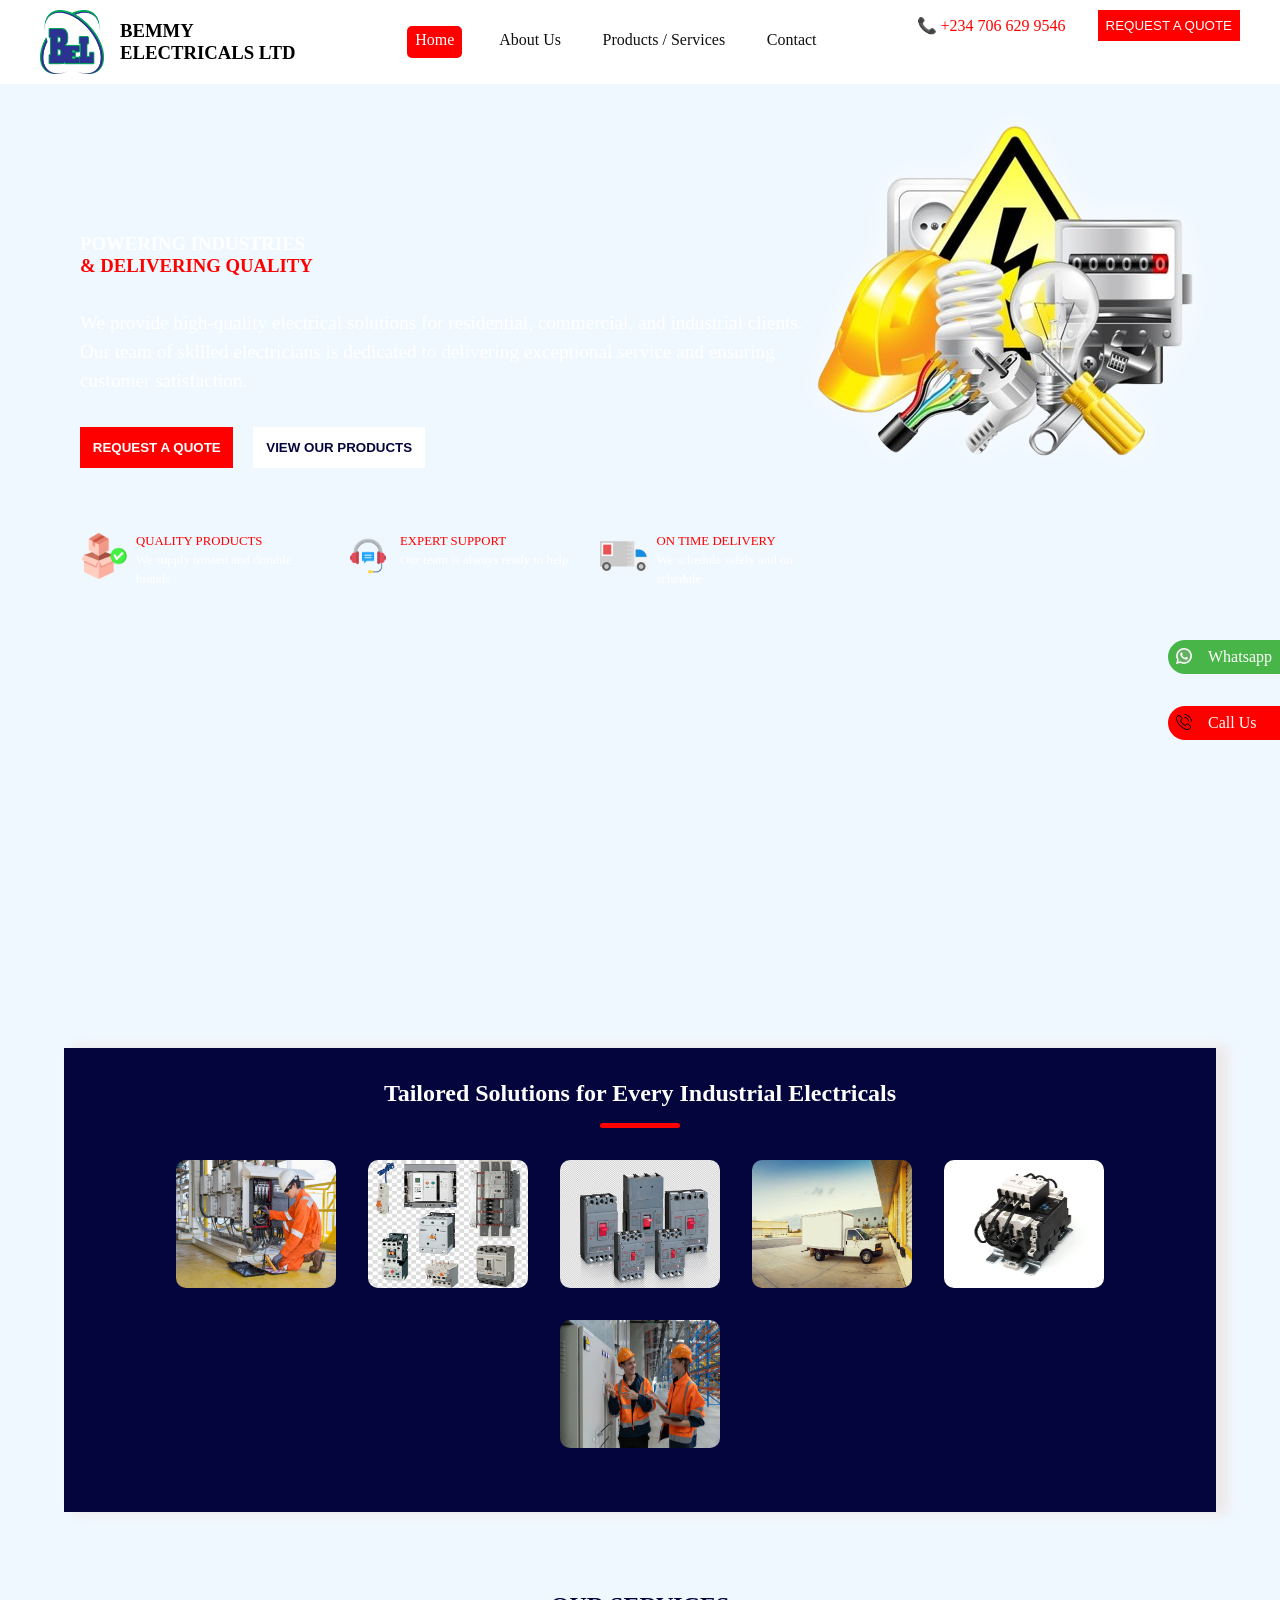
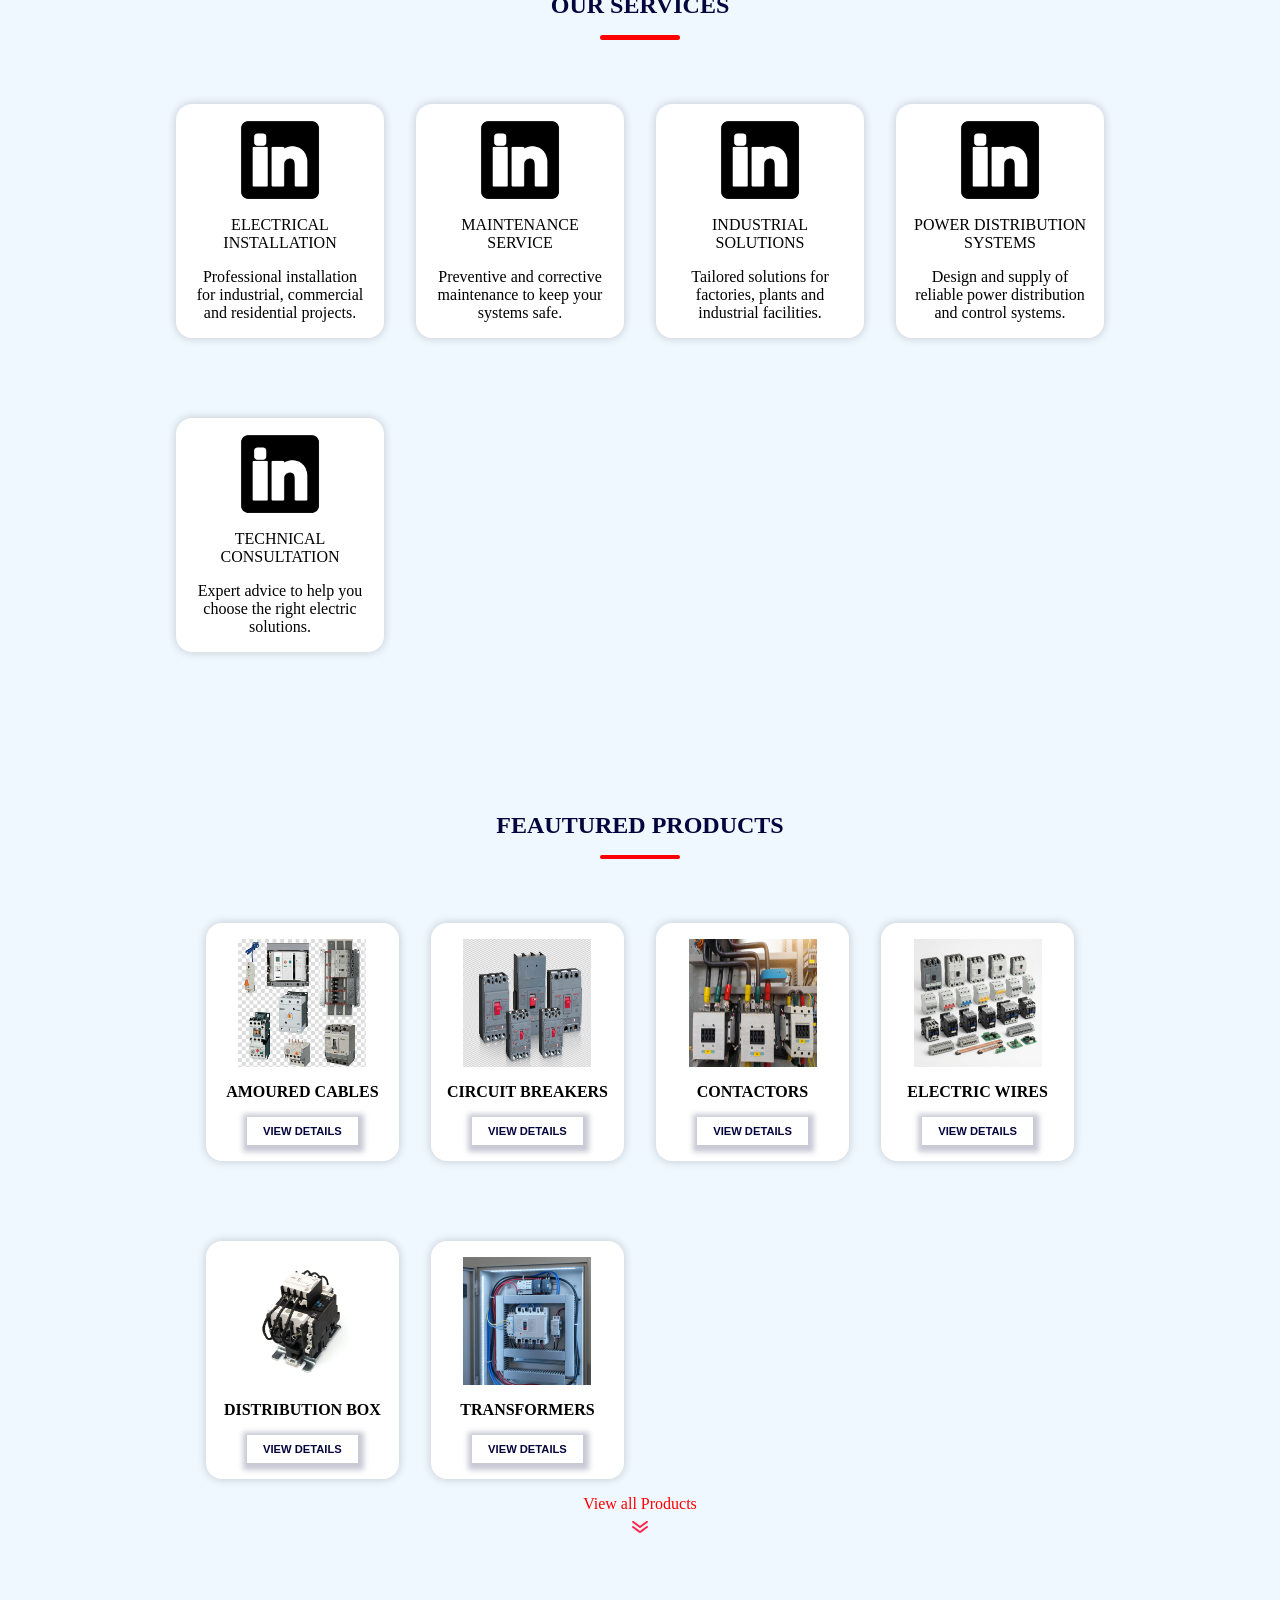
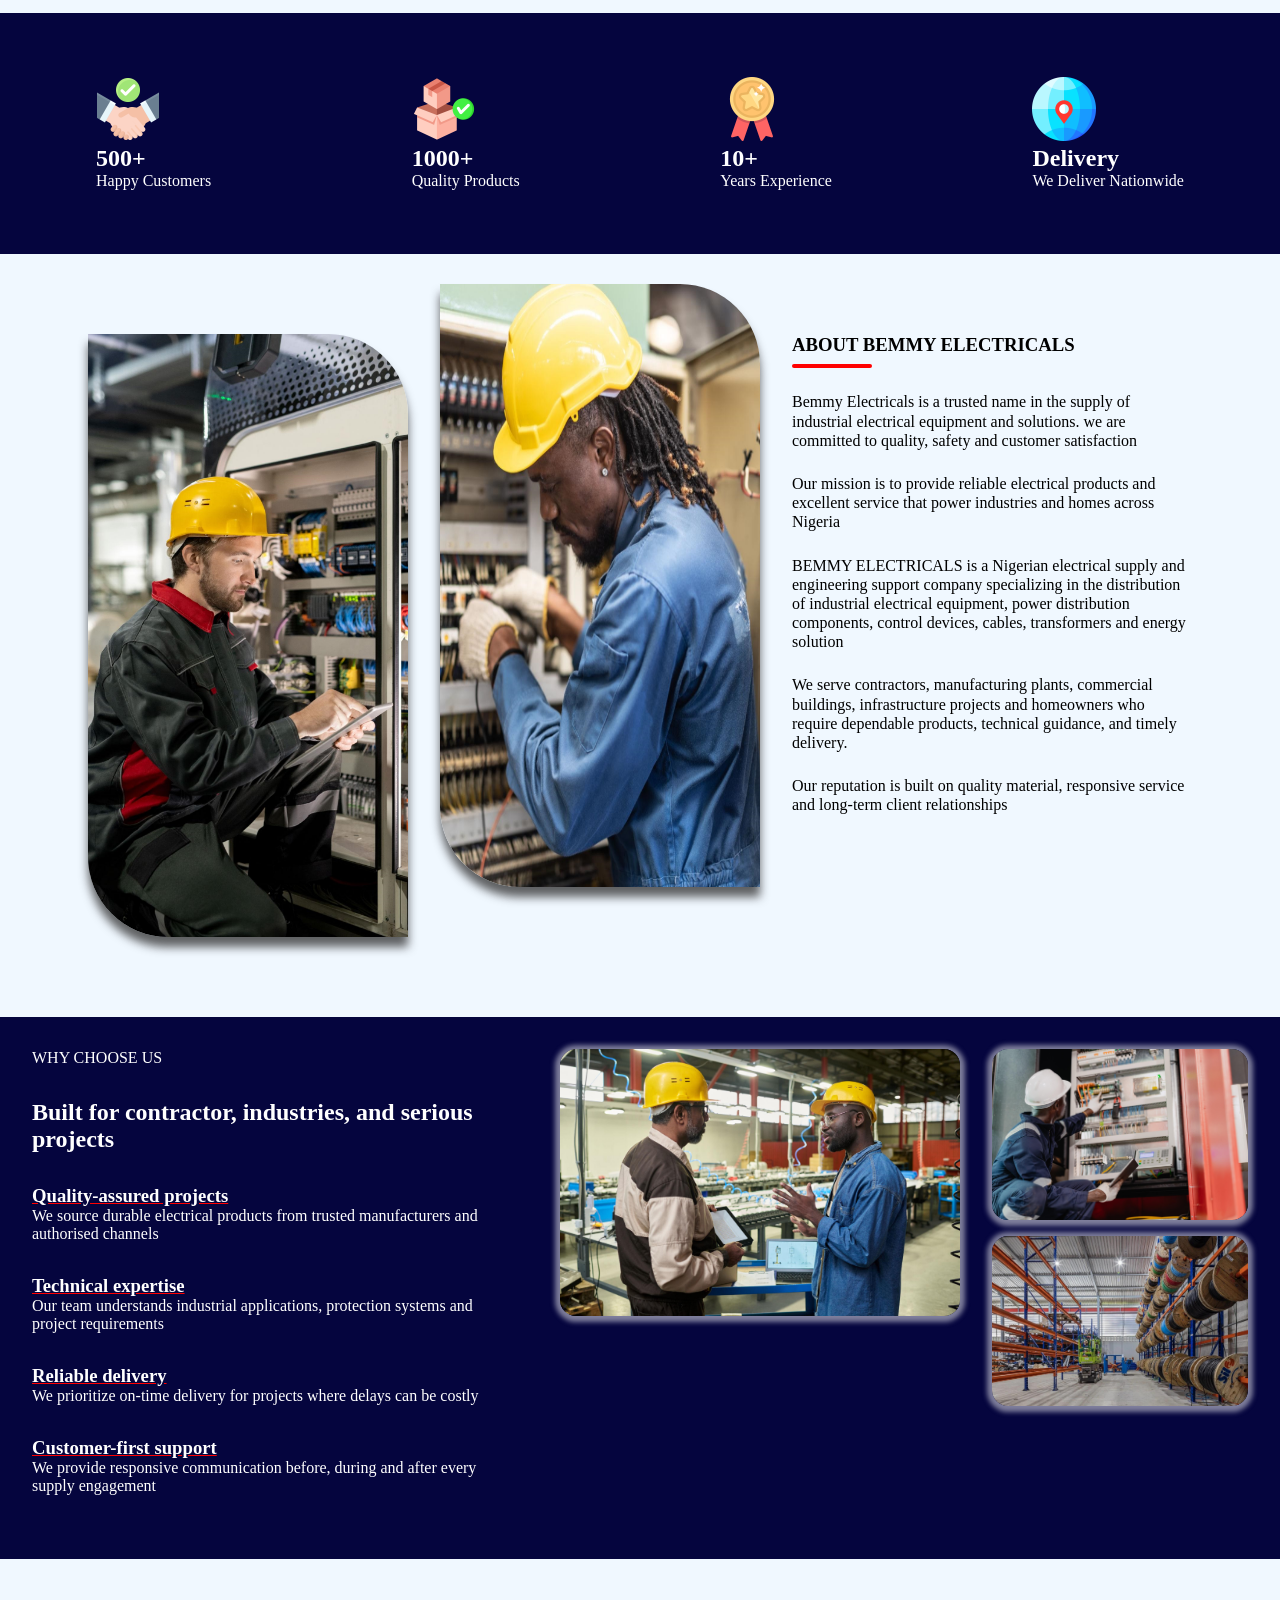
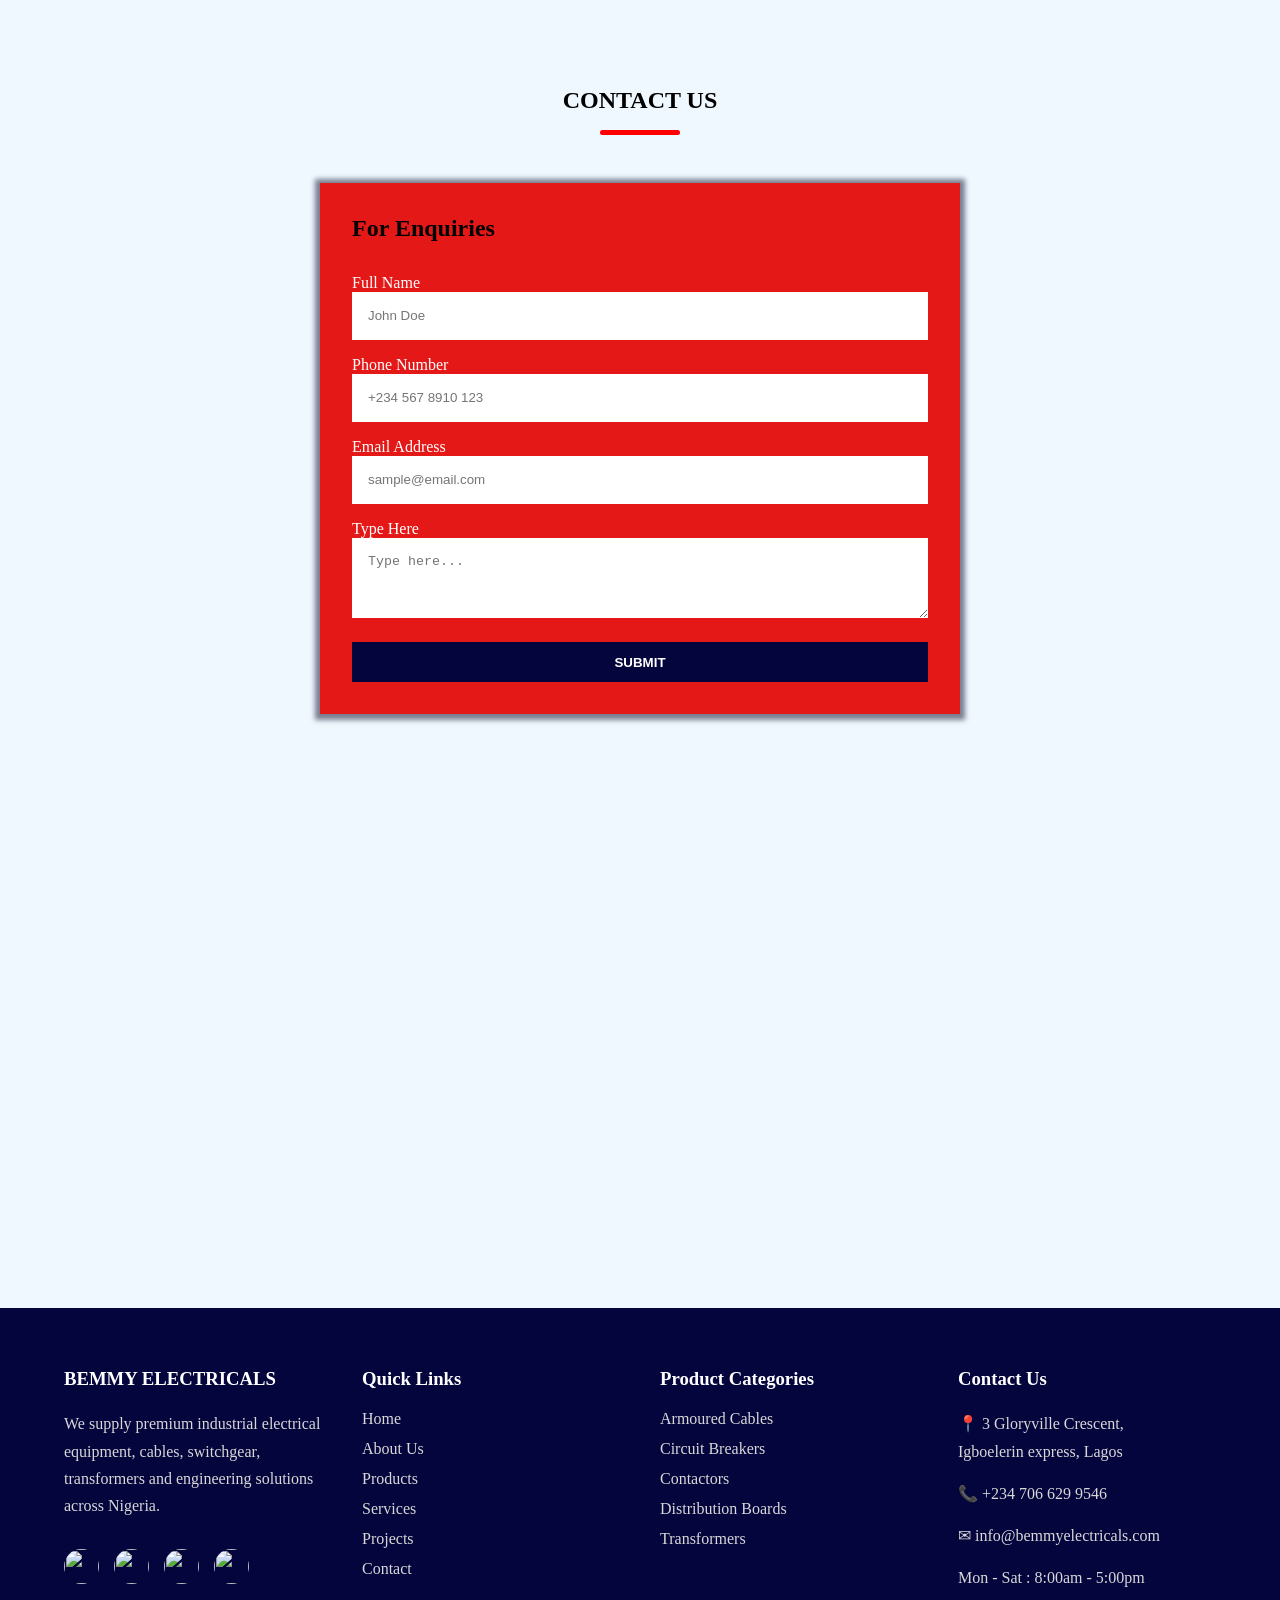
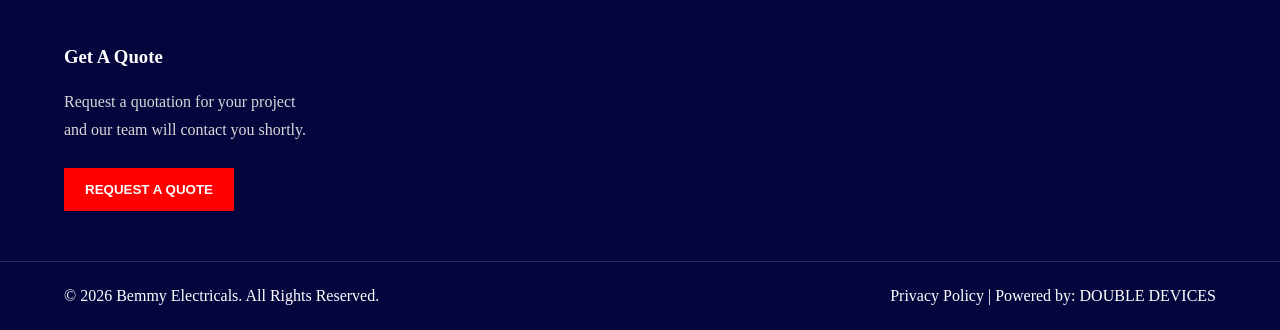
==== index.html @ 4b56f01c "changed home.html to index.html" ====
<!DOCTYPE html>
<html lang="en">
<head>
    <meta charset="UTF-8">
    <meta name="viewport" content="width=device-width, initial-scale=1.0">
    <title>Bemmy Electricals Home</title>
    <link rel="stylesheet" href="bemmy.css">
</head>
<body>
    <header class="header">
        <div class="logoname">
        <img src="bemmyassets/bemmylogo.jpg">
        <div class="name">
            <h3>BEMMY</h3>
            <h3>ELECTRICALS LTD</h3>
        </div>
        </div>
        <nav class="topnav" id="topnav">
            <a href="index.html" class="active">Home</a>
            <a href="aboutus.html">About Us</a>
            <a href="services.html">Products / Services</a>
            <a href="index.html#section5">Contact</a>
        </nav>
          
        <div class="rightend">
            <div class="rightend1">
                
        <a href="tel:+2347066299546"   style="margin-right: 1rem; color: red;"><!--<span><img style="margin-right: 0.2rem;" src="bemmyassets/phone-call.png"></span>-->📞 +234 706 629 9546</a>
        <button>REQUEST A QUOTE</button>
          <!-- <P ><span><img style="margin-right: 0.5rem;" src="bemmyassets/message.png"></span>info@bemmyelectricals.com</P>
         </div> 
        <button>REQUEST A QUOTE</button>-->
        
        </div>
        </div>
        <div class="hamburger" id="hamburger">
    <span></span>
    <span></span>
    <span></span>
</div>
    </header>
    <section class="upsection">
      
    <section class="hero">
            <video autoplay muted loop playsinline class="herovideo">
        <source src="bemmyassets/Get Electrified with Gesikazi Electrical Marketing Video (online-video-cutter.com).mp4" type="video/mp4">
    </video>
     <!-- <nav class="topnav">
            <a href="home.html">Home</a>
            <a href="aboutus.html">About Us</a>
            <a href="products.html">Products</a>
            <a href="services.html">Products / Services</a>
            <a href="projects.html">Projects</a>
            <a href="home.html#section5">Contact</a>
            
            </nav>-->
        <div class="herotext" >
            <div class="herotext1" >
            <h1>POWERING INDUSTRIES</h1> 
            <h1 style="color:red;">& DELIVERING QUALITY</h1>
            <p>We provide high-quality electrical solutions for residential, commercial, and industrial clients. Our team of skilled electricians is dedicated to delivering exceptional service and ensuring customer satisfaction.</p>
            <button onclick="window.location.href='requestquote.html'" class="request" id="request">REQUEST A QUOTE</button>
            <button onclick="window.location.href='services.html'" class="products" id="products">VIEW OUR PRODUCTS</button>
            </div>
             <div class="heroimg">
            <img  src="bemmyassets/png.png">
        </div>
            </div>
             
         
            <div class="herodown">
                
                    <div>
                    <img style="margin-left: 0;" src="bemmyassets/product-review.png">
                    </div>
                    <div>
                    <p style="color: red;">QUALITY PRODUCTS</p>
                    <p>We supply trusted and durable brands</p>
                    </div>
             
                <div>
                    <img src="bemmyassets/consulting-service.png">
                     </div>
                     <div>
                    <p style="color: red;">EXPERT SUPPORT</p>
                    <p>Our team is always ready to help</p>
                    </div>
                <div>
                    <img src="bemmyassets/van.png">
                </div>
                <div>
                    <p style="color: red;">ON TIME DELIVERY</p>
                    <p>We schedule safely and on schedule</p>
                </div>
           </div>
        
    </section>
  
    </section>
    <section class="section01">
    <div class="prefirst"  style="display: flex;flex-direction: column;align-items: center; gap: 1rem; text-align: center;">
    <h2> Tailored Solutions for Every Industrial Electricals</h2>
       <div  class="line"></div>
       </div>
    <div class="firstsection">
       <img src="bemmyassets/b9.jpg">
                            <img src="bemmyassets/b1.jpg"><img src="bemmyassets/b2.jpg">
                            <img src="bemmyassets/b16.jpg">
        <img src="bemmyassets/b5.jpg">
                            <img src="bemmyassets/b14.jpg">

    </div>
   </section>
    <section class="section1">
         <h2>OUR SERVICES</h2>
         <div class="line"></div>
        <div class="servicecontaner">
            
            <div class=servicecard>
                <img src="bemmyassets/message.png">
                <p>ELECTRICAL INSTALLATION</p>
                <p>Professional installation for industrial, commercial and residential projects.</p>

            </div>
            <div class=servicecard>
                <img src="bemmyassets/message.png">
                <p>MAINTENANCE SERVICE</p>
                <p>Preventive and corrective maintenance to keep your systems safe.</p>

            </div>
           <div class=servicecard>
                <img src="bemmyassets/message.png">
                <p>INDUSTRIAL SOLUTIONS</p>
                <p>Tailored solutions for factories, plants and industrial facilities.</p>

            </div>
            <div class=servicecard>
                <img src="bemmyassets/message.png">
                <p>POWER DISTRIBUTION SYSTEMS</p>
                <p>Design and supply of reliable power distribution and control systems.</p>

            </div>
            
           <div class=servicecard>
                <img src="bemmyassets/message.png">
                <p>TECHNICAL CONSULTATION</p>
                <p>Expert advice to help you choose the right electric solutions.</p>

            </div>
        </div>
    </section>
    <section class="section1">
         <h2>FEAUTURED PRODUCTS</h2>
         <div class="line"></div>
        <div class="servicecontaner">
            
            <div class=servicecard2>
                <img src="bemmyassets/b1.jpg">
                <p>AMOURED CABLES</p>
                <button>VIEW DETAILS</button>
                

            </div>
            <div class=servicecard2>
                <img src="bemmyassets/b2.jpg">
                <p>CIRCUIT BREAKERS</p>
                <button>VIEW DETAILS</button>

            </div>
           <div class=servicecard2>
                <img src="bemmyassets/b3.jpg">
                <p>CONTACTORS</p>
                <button>VIEW DETAILS</button>

            </div>
            <div class=servicecard2>
                <img src="bemmyassets/b4.jpg">
                <p>ELECTRIC WIRES</p>
               <button>VIEW DETAILS</button>

            </div>
            
           <div class=servicecard2>
                <img src="bemmyassets/b5.jpg">
                <p>DISTRIBUTION BOX</p>
                <button>VIEW DETAILS</button>

            </div>
             <div class=servicecard2>
                <img src="bemmyassets/b6.jpg">
                <p>TRANSFORMERS</p>
               <button>VIEW DETAILS</button>

            </div>
        </div>
        <div class="viewall">
            <a href="services.html#allproducts"><p>View all Products </p>
                <img src="bemmyassets/chevron-double-down.png">
            </a>
            
            
        </div>
    </section>
    <section class="section2">
             <div class="section22">
                
                    <div>
                    <img  src="bemmyassets/handshake (1).png">
                    
                    <h1>500+</h1>
                    <p>Happy Customers</p>
                    </div>
             
                <div>
                    <img src="bemmyassets/product-review.png">
                    
                    <h1>1000+</h1>
                    <p>Quality Products</p>
                    </div>
                <div>
                    <img src="bemmyassets/quality.png">
               
                    <h1>10+</h1>
                    <p>Years Experience</p>
                </div>
                <div>
                    <img src="bemmyassets/world-globe.png">
                
                    <h2>Delivery</h2>
                    <p>We Deliver Nationwide</p>
                </div>
            </div>
            
    </section>
<section class="section3">
        <div class="section3img">
            <img src="bemmyassets/b8 - Copy.jpg">
            <img class="img2" src="bemmyassets/b - Copy.jpg">
            </div>
    <div class="section32">
        <h3 >ABOUT BEMMY ELECTRICALS</h3>
        <div class="line"></div>
        <p>Bemmy Electricals is a trusted name in the supply of industrial electrical equipment and solutions. we are committed to quality, safety and customer satisfaction</p>
        <p>Our mission is to provide reliable electrical products and excellent service that power industries and homes across Nigeria</p>
        <p>BEMMY ELECTRICALS is a Nigerian electrical supply and engineering support company specializing in the distribution of industrial electrical equipment, power distribution components, control devices, cables, transformers and energy solution</p>
        <p>We serve contractors, manufacturing plants, commercial buildings, infrastructure projects and homeowners who require dependable products, technical guidance, and timely delivery.</p> <p>Our reputation is built on quality material, responsive service and long-term client relationships</p>
        
    </div>
</section>
<section class="section4">
    <div class="section4text">
        <p>WHY CHOOSE US</p>
        <h2>Built for contractor, industries, and serious projects</h2>
        <h3>Quality-assured projects</h3>
        <p>We source durable electrical products from trusted manufacturers and authorised channels</p>
        <h3>Technical expertise</h3>
        <p>Our team understands industrial applications, protection systems and project requirements</p>
        <h3>Reliable delivery</h3>
        <p>We prioritize on-time delivery for projects where delays can be costly</p>
        <h3>Customer-first support</h3>
        <p>We provide responsive communication before, during and after every supply engagement</p>

    </div>
   
    <div class="img1" >
        <img src="bemmyassets/b15.jpg">
    </div >
    <div class="img22">
    <img src="bemmyassets/b7.jpg">
    <img src="bemmyassets/b17.jpg">
    </div>
   
</section>

<section id="section5"  class="section5">
    <h2>CONTACT US</h2>
         <div class="line"></div>
    <div class="homeform">
    <h2>For Enquiries</h2>
    <form>
        <label for="name" >Full Name</label>
        <input type="text" id="name" placeholder="John Doe">
        <label for="name" >Phone Number</label>
        <input type="number" id="phone" placeholder="+234 567 8910 123">
         <label for="email">Email Address</label>
        <input type="email" id="email" placeholder="sample@email.com">
        <label for="note">Type Here</label>
        <textarea type="text" id="note" placeholder="Type here..."></textarea>
        <button type="submit">SUBMIT</button>

    </form>
    </div>
    <iframe src="https://www.google.com/maps/embed?pb=!1m18!1m12!1m3!1d991.0888470434556!2d3.1861805695304914!3d6.476591699594703!2m3!1f0!2f0!3f0!3m2!1i1024!2i768!4f13.1!3m3!1m2!1s0x103b86af3f506b7f%3A0xfeb35775f5a29f7b!2sGloryville%20College!5e0!3m2!1sen!2sng!4v1784971460063!5m2!1sen!2sng" width="600" height="450" style="border:0;" allowfullscreen="" loading="lazy" referrerpolicy="strict-origin-when-cross-origin"></iframe>
</section>





<footer class="footer">

    <div class="footercontainer">

        <!-- Company -->
        <div class="footer-box">
            <h3>BEMMY ELECTRICALS</h3>

            <p>
                We supply premium industrial electrical equipment,
                cables, switchgear, transformers and engineering
                solutions across Nigeria.
            </p>

            <div class="socials">
                <a href="#"><img src="bemmyassets/facebook.png"></a>
                <a href="#"><img src="bemmyassets/instagram.png"></a>
                <a href="#"><img src="bemmyassets/linkedin.png"></a>
                <a href="#"><img src="bemmyassets/youtube.png"></a>
            </div>
        </div>

        <!-- Quick Links -->

        <div class="footer-box">

            <h3>Quick Links</h3>

            <a href="#">Home</a>
            <a href="#">About Us</a>
            <a href="#">Products</a>
            <a href="#">Services</a>
            <a href="#">Projects</a>
            <a href="#">Contact</a>

        </div>

        <!-- Products -->

        <div class="footer-box">

            <h3>Product Categories</h3>

            <a href="#">Armoured Cables</a>
            <a href="#">Circuit Breakers</a>
            <a href="#">Contactors</a>
            <a href="#">Distribution Boards</a>
            <a href="#">Transformers</a>

        </div>

        <!-- Contact -->

        <div class="footer-box">

            <h3>Contact Us</h3>

            <p>📍 3 Gloryville Crescent,<br> Igboelerin express, Lagos</p>

            <p>📞 +234 706 629 9546</p>

            <p>✉ info@bemmyelectricals.com</p>

            <p>Mon - Sat : 8:00am - 5:00pm</p>

        </div>

        <!-- Quote -->

        <div class="footer-box">

            <h3>Get A Quote</h3>

            <p>
                Request a quotation for your project and our team
                will contact you shortly.
            </p>

            <button class="footer-btn" onclick="window.location.href='requestquote.html'">
                REQUEST A QUOTE
            </button>

        </div>

    </div>
    

    <div class="footerbottom">

        <p>
            © 2026 Bemmy Electricals. All Rights Reserved.
        </p>

        <div>

            <a href="#">Privacy Policy</a>

            <span>|</span>

            <a href="#">Powered by: DOUBLE DEVICES</a>

        </div>

    </div>

</footer>
    

<div class="reachout">
    <a href="https://wa.me/2347066299546" target="_blank" class="reachout1">
    <img src="bemmyassets/whatsapp.png"><p>Whatsapp</p>
    </a>
    <a href="tel:+2347066299546"  style="background: red;" class="reachout1">
    <img  src="bemmyassets/phone-call.png" ><p>Call Us</p>
    </a>

</div>
<script src="js/bemmy.js"></script>
</body>
</html>
---- bemmy.css ----
*{
    box-sizing: border-box;
    margin:0;
    padding:0;
    
}
.header{
    display: flex;
    justify-content: space-between;
    max-width: 100rem;
    width: 100%;
    padding:  10px 40px;
    background-color: white;
    
    
    
}
html{
    scroll-behavior: smooth;
}
body{
    background-color: aliceblue;
     
}
body a{text-decoration: none;}
.logoname{
    display: flex;
    align-items: center;
    gap:1rem;
    max-width: 17rem;
    width: 100%;
}

.logoname img{
    max-width: 4rem;
    width: 100%;
    max-height: 4rem;
    height: 100%;
}
.hamburger{
    display:none;
    flex-direction:column;
    gap:6px;
    cursor:pointer;
    z-index:1001;
}

.hamburger span{
    width:30px;
    height:3px;
    background:rgb(15,15,99);
    border-radius:5px;
    transition:.4s;
}
.hamburger.active span:nth-child(1){
    transform:rotate(45deg) translateY(12px);
}

.hamburger.active span:nth-child(2){
    opacity:0;
}

.hamburger.active span:nth-child(3){
    transform:rotate(-45deg) translateY(-12px);
}


.topnav{
    display: flex;
    flex-direction: row;
    justify-content: center;
    gap:1rem;
   /* background-color: rgba(247, 242, 242, 0.5);*/
    padding: 1rem;
    border-radius: 1rem 1rem 0 0;
        gap: 2rem;

    
}
.topnav a{
    text-decoration: none;
    color:rgb(16, 16, 16);
     padding: 0.3rem;
    
    
}
.topnav a:hover{
    color:red;
    background-color: white;
    padding: 0.3rem;
    border-radius: 20px;
}
.rightend{
    display: flex;
    flex-direction: column;
    gap:0.5rem;
    align-items: flex-end;
}
.otherhero{background-color: #040b1e;
    
}
.section01{
    background-color: rgb(5, 5, 62);
    color: white;
    padding: 2rem;
    margin: 0 4rem;
    box-shadow: 10px 0 10px 2px rgb(237, 231, 231, 0.9);
}

.rightend1{display: flex;
    flex-direction: row;
    gap:1rem;
    align-items: center;
}

.rightend img{width: 1rem; height: 1rem;}
.rightend button{
    background-color: red;
    color:white;
    padding:0.5rem;
    border:none;
}
.rightend button:hover{
    background-color: rgb(33, 32, 32);
    cursor: pointer;
    transition: 0.5s ease;
}
.hero{
    display: flex;
    flex-direction: column;
    color:white;
   
    align-items: center;
      
  height: 100vh;
}
.herovideo{
    position: absolute;
    top: 0;
    left: 0;
    width: 100%;
    height: 100%;
    object-fit: cover;
    z-index: -2;
}
.herotext p{
    font-size:1.2rem;
    margin: 2rem 0;
    line-height: 1.5;
    opacity: 0;
transform: translateY(-100px);
  animation: fadeSlideDown 1s ease-out forwards;
   animation-delay: 2s;

}

@keyframes fadeSlideDown {
  to {
    opacity: 1;
    transform: translateY(0);
  }
}
.herotext{display: flex;
    flex-direction: row; max-width: 70rem;
    width:100%; align-items: flex-end;
transform: translateY(-30px);
  animation: fadeSlideDown 1s ease-out forwards;
   animation-delay: 1s;
}
.firstsection{
    padding: 2rem;
    display: flex;
    flex-direction: row;
    flex-wrap: wrap;
    justify-content: center;
    gap: 2rem;
}
.firstsection img{
     width: 10rem;
    height: 8rem;
    border-radius: 10px;
  /*  max-width: 40rem;
    width: 100%;
    max-height: 30rem;
    height: 100%;
    */
} 
.request{
    background-color: red;
    color:white;
    padding:0.8rem;
    border:none;
    margin-right: 1rem;
    font-weight: bold;
     opacity: 0;
  transform: translateY(50px);
  animation: fadeInSection 1s ease-out forwards;
  animation-delay: 1.5s; 
    }
    .products{
    background-color: white;
    color: rgb(5, 5, 62);
    padding:0.8rem;
    border:none;
    font-weight: bold;
     opacity: 0;
  transform: translateY(50px);
  animation: fadeInSection 1s ease-out forwards;
  animation-delay: 1.8s; 
    }
@keyframes fadeInSection {
  to {
    opacity: 1;
    transform: translateY(0);
  }
}
.herotext button:hover{
    background-color: black;
    color:white;
    cursor: pointer;
    box-shadow: 0 1px 5px 5px rgba(247, 247, 249, 0.5);

}

.herodown{
    display: flex;
    flex-direction: row;
    
    line-height: 1.5;
    margin-top: 4rem;
    max-width: 70rem;
    width:100%; 
     
    }
   
 .topnav a.active{
    background: red;
    color: white;
    padding: .3rem 0.5rem;
    border-radius: 5px;
}
.herodown p{max-width: 11rem; width: 100%; font-size: 0.8rem;}
.herodown img{
    width: 3rem;
    height: 3rem;
    margin-right: 0.5rem;
    margin-left: 2rem;
}
.servicecontaner{
    display: grid;
    grid-template-columns: repeat(4,1fr);
    justify-content: center;
    flex-direction: row;
    gap:2rem;
}
.servicecard img{max-width:5rem;
width:100%
}
.servicecard2 img{max-width: 8rem; max-height: 8rem;
width: 100%;
height:100%;
}
.servicecard, .servicecard2{
    margin-top: 3rem;
    display:flex;
    flex-direction: column;
    align-items: center;
    text-align: center;
    gap:1rem;
    padding: 1rem;
    background-color: white;
    max-width: 13rem;
    width: 100%;
    border-radius: 1rem;
    box-shadow: 0px 0px 10px 0px rgb(0, 0, 0, 0.2);
}
.section1{
    display:flex;
    flex-direction: column;
    align-items: center;
    padding: 5rem 0;
    gap:1rem;
}
.section1 h2{
    color: rgb(5, 5, 62);
}
.section1 a{
    text-decoration: none;
    color: red;
    }
.section1 a:hover{
    cursor: pointer;
    color: brown;
}
.line{
    width: 5rem;
    height: 0.3rem;
    background-color: red;
    border-radius: 1rem;
}
.servicecard2 button{
    padding: 0.5rem 1rem;
    color: rgb(5, 5, 62);
    font-weight: bold;
    border: none;
    font-size: 0.7rem;
    background-color: white;
    box-shadow: 1px 2px 5px 5px rgba(77, 77, 116, 0.3);
}
.servicecard2 button:hover{
    cursor: pointer;
     background-color: rgb(195, 182, 232) ;
    transition: 0.5s ease;
}
.servicecard2 p{font-weight: bold;}
.section2{
    background-color:rgb(5, 5, 62);
    padding: 2rem;
    color: white;
    display: flex; 
  
    
}
.section22{ display: flex;
    flex-direction: row;
    align-items:flex-end;
    justify-content: space-between;
   
    width: 100%;
    padding: 2rem 4rem;
         
}
.section22 img{
    max-width: 4rem;
    width: 100%;
    max-height:4rem;
    height: 100%;
    
}
.section3img{ display: flex;gap: 2rem;

}
.section3{
    display: flex;
    justify-content: center;
    width: 100%s;
    gap: 2rem;
    padding: 5rem 2rem 5rem 2rem;
}
.section3img img{
    max-width: 20rem;
    width: 100%;
    max-height: 60rem;
    height: 100%;
    border-radius: 0 5rem;
    box-shadow: 0 10px 10px rgb(33, 32, 32, 0.7);
    transition: 0.9s ease;
   
}
.section3img img:hover{
    cursor: pointer;
    transform: scale(1.2);
}
.img2{
   
    transform: translateY(-50px);

   
}
.section32{
    display: flex;
    flex-direction: column;
    gap:0.5rem;
}
.section32 p{
margin-top: 1rem;
line-height: 1.2;
max-width: 25rem;
width: 100%;
}
.section4{
        background-color:rgb(5, 5, 62);
display: flex;
gap: 2rem;
justify-content: center;
color: white;
padding: 2rem;
}
.section4 img{
    border-radius: 1rem;
box-shadow: 0 1px 5px 5px rgba(247, 247, 249, 0.5);}
.img1 img{
    max-width: 35rem;
    width: 100%;
}
.img22{
    gap: 1rem;
    display: flex;
    flex-direction: column;
    max-width: 16rem;
    width:100%
}


.section4text{
    max-width: 30rem;
    width:100%;
    margin-right:1rem;
}
.section4text p, .section4text h2{
    margin-bottom: 2rem;
}
.viewall a{
    display: flex;
    flex-direction: column;
    align-items: center;
    gap:0.5rem;
}
.viewall img{
    width:1rem;
    height: 0.7rem;
}
.section4 h3{
    text-decoration: underline;
    text-decoration-color: red;
}

.section5{
    display: flex;
    flex-direction: column;
    align-items: center;
    padding: 8rem 0;
    gap: 1rem;
}
.section5 iframe{
    max-width: 90rem;
    width: 100%;
}
.homeform{
    display: flex;
    flex-direction: column;
    max-width: 40rem;
    width: 100%;
    background-color: rgb(229, 24, 24);
    padding: 2rem;
    gap:2rem;
    box-shadow: 0 1px 5px 5px rgba(4, 4, 33, 0.5);
    margin-top: 2rem;

}
.homeform form{
    
    display: flex;
    flex-direction: column;
    max-width: 36rem;
    width: 100%;
    color: white;

}
.homeform input{
    height: 3rem;
    padding: 1rem;
    margin-bottom: 1rem;
    border: none;
}
.homeform textarea{
    min-height: 5rem;
    max-width: 36rem;
    min-width: 36rem;
    max-height: 12rem;
    padding: 1rem;
    border: none;

}
 .homeform button{
    margin-top: 1.5rem;
    background-color:  rgb(5, 5, 62);
    color:white;
    padding:0.8rem;
    border:none;
    font-weight: bold;
    }

.homeform button:hover{
    background-color: rgb(229, 24, 24);
    
    cursor: pointer;
    box-shadow: 0 1px 5px 5px rgba(247, 247, 249, 0.5);

}

.upsection{
    padding: 2rem;
    display: flex;
    flex-direction: column;
    gap: 1px;
}

.heroimg img{
    max-width: 40rem;
    
    filter: drop-shadow(0 0 15px rgba(255,255,255,0.5));
    
    
}
.reachout{
    display: flex;
    flex-direction: column;
    
    gap: 2rem;
    right: 0;
    bottom: 10rem;
    width: 7rem;
    z-index: 1000;

    position: fixed;
    
}
.reachout img{
    width: 1rem;
    height: 1rem;
}
.reachout1{
    display: flex;
    flex-direction: row;
    gap: 1rem;
    padding: 0.5rem ;
    border-radius: 4rem 0 0 4rem;
    background-color: rgb(71, 181, 71);
    color: white;
    transition: 2s;
}
.reachout1:hover{
    cursor: pointer;
    color: black;
}



.footer{

    background-color:rgb(5, 5, 62);
    color:white;
    padding-top:60px;

}

.footercontainer{

    width:90%;
    margin:auto;

    display:grid;

    grid-template-columns:
    repeat(auto-fit,minmax(220px,1fr));

    gap:40px;

}

.footer-box{

    display:flex;
    flex-direction:column;

}

.footer-box h3{

    margin-bottom:20px;

    color:white;

}

.footer-box p{

    line-height:1.7;

    color:#d8d8d8;

    margin-bottom:15px;

}

.footer-box a{

    color:#d8d8d8;

    text-decoration:none;

    margin-bottom:12px;

    transition:.3s;

}

.footer-box a:hover{

    color:#ff3030;

    padding-left:8px;

}

.footer-btn{

    width:170px;

    padding:14px;

    border:none;

    background:red;

    color:white;

    font-weight:bold;

    cursor:pointer;

    margin-top:10px;

    transition:.3s;

}

.footer-btn:hover{

    background:white;

    color:#04153d;

}

.socials{

    display:flex;

    gap:15px;

    margin-top:15px;

}

.socials img{

    width:35px;
    height:35px;

    border-radius:50%;

    transition:.3s;

}

.socials img:hover{

    transform:translateY(-5px);

}

.footerbottom{

    border-top:1px solid rgba(255,255,255,.15);

    margin-top:50px;

    padding:25px 5%;

    display:flex;

    justify-content:space-between;

    align-items:center;

    flex-wrap:wrap;

    gap:15px;

}

.footerbottom a{

    color:white;

    text-decoration:none;

}

.footerbottom a:hover{

    color:red;

}
.requestsection1{
    background: linear-gradient(rgba(0, 0, 0, 0.6), rgba(0, 0, 0, 0.6)),url(bemmyassets/b9.jpg) ;
    padding: 4rem;
    height: 70vh;
}
.servicesection1{
     background: linear-gradient(rgba(0, 0, 0, 0.6), rgba(0, 0, 0, 0.6)),url(bemmyassets/b3.jpg) ;
    padding: 4rem;
    height: 70vh;
}
.aboutsection1{
 background: linear-gradient(rgba(0, 0, 0, 0.6), rgba(0, 0, 0, 0.6)),url(bemmyassets/b19.jpg) ;
    padding: 4rem;
    height: 70vh;
}
.requestsection2{
    display: flex;
    flex-direction: column;
    align-items: center;
       gap: 1rem;
    background: white;
    border-radius: 4rem;
    box-shadow: 1px -5px 3px rgb(244, 240, 240, 0.9);
    padding: 2rem;
    max-width: 60rem;
    width: 100%;
    transform: translateY(-100px);
    margin: 0 auto;
}
.quote{
    padding: 2rem;
    display: grid;
    grid-template-columns: repeat(2, 1fr);
    gap: 2rem;
}
.quote input{
  width: 25rem;
      height: 3rem;
      padding: 1rem;
      border: none;
      border-radius: 10px;
      box-shadow: 2px 5px 5px rgb(101, 100, 100, 0.2);
      font-size: 14px;
}
.quotedown{
    padding: 2rem;
    display: flex;
    flex-direction: column;
    gap: 2rem;

}
.quotedown textarea{
     min-height: 10rem;
      padding: 1rem;
      min-width: 52rem;
       max-width: 52rem;
         max-height: 20rem;
      border: none;
      border-radius: 10px;
      box-shadow: 5px 5px 5px  rgb(101, 100, 100, 0.2);
    font-size: 14px;
}
.quotedown textarea:active, .quote input:active{
    background-color: #d8d8d8;
}
.quotedown button{
 background-color: rgb(20, 19, 19);
    color: rgb(243, 243, 245);
    padding:0.8rem;
    border:none;
    font-weight: bold;
      border: none;
      border-radius: 10px;
      font-size: 14px;
      padding: 1rem;
  /*   opacity: 0;
  transform: translateY(50px);
  animation: fadeInSection 1s ease-out forwards;
  animation-delay: 1.8s; */
}
.quotedown button:hover{
    background-color: white;
    color: black;
    cursor: pointer;box-shadow: 0 1px 5px 5px rgba(227, 8, 8, 0.5);
}
.upload input{
    max-width: 60rem;
    width: 100%;
    padding: 0.5rem;
    border: solid 1px;

}

@media(max-width:1132px){
  .section3img img{max-width: 10rem;
    width: 100%;
    max-height: 30rem;
    height: 100%;

    }
    .header{
    padding:  10px 5px;    
    
}
   

.prefirst{
    font-size: 14px;
}
}
@media (max-width: 900px) {
   .section3{
    display: flex;
    flex-direction: column;
    align-items: center;
   }
    .topnav a{
    font-size: 13px;
    width: 3rem;
     
}

.header p, .logoname{
    font-size: 15px;
}
.herotext p{
    font-size:1rem;
    margin: 2rem 0;
    line-height: 1.5;
    max-width: 30rem;
    width: 100%;

}
.heroimg img{
    max-width: 30rem;  
    width: 100%; 
    
}
.hero h1{
    font-size: 25px;
}
.img1 img{
    display:none;
   }
   .section2 h1, .section2 h2{
    font-size: 20px;
   }
   .section2 p{
    font-size: 14px;  
   }
    .section22{
    justify-content: space-between;  
    width: 100%;
     padding: 2rem 0;
    
   }
 
.prefirst{
    font-size: 14px;
}
  

.requestsection2{
       transform: translateY(-50px);
    max-width: 45rem;
    width: 100%;
}
.quote{
    padding: 1.5rem;
    display: grid;
    grid-template-columns: repeat(2, 1fr);
    gap: 1rem;
   
}
.quote input{
  max-width: 20rem;
  width: 100%;
}
.quotedown{
    padding: 1rem;
    display: flex;
    flex-direction: column;
    gap: 1rem;

}
.quotedown textarea{
      padding: 1rem;
      min-width: 30rem;
       max-width: 40rem;
       width: 100%;
     
    font-size: 12px;
}
.rightend1{
    display: flex;
    flex-direction: column;

}
.rightend1 a, .rightend1 button{
    font-size: 12px;
}
}
@media (max-width: 631px) {

.header{
    position:relative;
}

.hamburger{
    display:flex;
}

.topnav{

    position:absolute;
    top:100%;
    left:0;
    width:100%;
    background:white;
    display:flex;
    flex-direction:column;
    align-items:center;
    gap:1.5rem;
    padding:2rem 0;
    transform:translateY(-30px);
    opacity:0;
    visibility:hidden;
    transition:.4s ease;
    box-shadow:0 5px 15px rgba(0,0,0,.15);
     z-index:1001;

}
.topnav a{
    font-size: 14px;
    width: 14rem;
}
.topnav a.active{
    background:none;
    color: black;
}
.topnav.show{
    transform:translateY(0);
    opacity:1;
    visibility:visible;
}

.rightend{

    display:none;

}

.hero button{
    font-size: 11px;
}
.herodown p{
    font-size: 11px;
}
.heroimg img{
    max-width: 20rem;  
    width: 100%; 
    
}




.hero h1{
    font-size: 22px;
}
.homeform form{
    
       max-width: 18rem;
    width: 100%;
    

}
.homeform{
    
    max-width: 20rem;
    width: 100%;}
.homeform input{
    height: 2rem;
    
}
.homeform textarea{
    min-height: 5rem;
    max-width: 16rem;
    min-width: 16rem;
    max-height: 12rem;
    padding: 1rem;
    border: none;

}
.section3{
    display: flex;
    flex-direction: column;
    justify-content: center;
    width: 100%s;
    gap: 2rem;
    padding: 5rem 2rem 5rem 2rem;
}
.section4{
        background-color:rgb(5, 5, 62);
display: flex;
gap: 2rem;
justify-content: center;
color: white;
padding: 2rem;
}

.img22{
    
    max-width: 10rem;
    width:100%
}


.section4text{
    max-width: 15rem;
    width:100%;
    
}
.section4text p, .section4text h2{
    margin-bottom: 2rem;
    font-size: smaller;
    
}

.prefirst{
    font-size: 14px;
}
}
@media(max-width: 562px){
    .rightend1{display: flex;
    flex-direction: column;
   
    align-items: center;
    
}

.section01{
    margin: 0;
    
}
  

.logoname img{
    max-width: 3rem;
    width: 100%;
    max-height: 3rem;
    height: 100%;
}
.name h3{
    font-size: 14px;
}

.herodown{
    line-height: 1.2;
    margin-top: 2rem;
     
     
    }
.herodown img{
    width: 2rem;
    height: 2rem;
    margin-right: 0.5rem;
    margin-left: 2rem;
}
.rightend button{
    font-size: 9px;
}
.rightend1 p{
    font-size: 11px;
}
.rightend img{width: 1rem; height: 1rem;}
    .heroimg img{
        display: none;
    }
     .section2 h1, .section2 h2{
    font-size: 18px;
   }
   .section2 p{
    font-size: 12px;  
   }
    .section22{
    justify-content: space-between;  
    width: 100%;
     padding: 2rem 0;
    
   }
   .servicecontaner{
    display: grid;
    grid-template-columns: repeat(2,1fr);
    justify-content: center;
    flex-direction: row;
    gap:2rem;
}
.firstsection img{
    width: 8rem;
    height: 7rem;

}
.firstsection{
    gap:1rem;
  
}
.prefirst h2{
    font-size: 14px;
}


.requestsection2{
       transform: translateY(-50px);
    max-width: 45rem;
    width: 100%;
}
.requestsection2 h2{
    font-size: 16px;
}
.quote{
    padding: 1.5rem;
    display: grid;
    grid-template-columns: repeat(2, 1fr);
    gap: 1rem;
   
}
.quote input{
  max-width: 20rem;
  width: 100%;
      font-size: 11px;

}
.quotedown{
    padding: 1rem;
    display: flex;
    flex-direction: column;
    gap: 1rem;

}
.quotedown textarea{
      padding: 1rem;
      min-width: 20rem;
       max-width: 30rem;
       width: 100%;
     
    font-size: 12px;
}

}
@media(max-width: 400px){
    .section4{
        display: flex;
        flex-direction: column;
        gap: 2px;
    }
    .img22{
        display: flex;
        flex-direction: row;}
    .img22 img{
    
    max-width: 9rem;
    width:100%
    
 
}
.section4text{
    max-width: 20rem;
    width:100%;}
    .section3img {
        gap:0.5rem;
    }
     .section3img img{max-width: 8rem;
    width: 100%;
    max-height: 15rem;
    height: 100%;

    }
    .hero button{
    font-size: 9px;
}

.herodown{gap: 2rem;
}
.herodown p{font-size: 10px;}
.herodown img{display: none;}
   .section2 h1, .section2 h2{
    font-size: 14px; width: 4rem;
   }
   .section2 p{
    font-size: 10px;  
   }
   .section2{
    justify-content: space-between;  
    width: 100%;
    padding: 1rem;
   }
    .section22{
     padding: 0;
    
   }
   .section22 img{
    width: 2rem;
   }
   .reachout {
    font-size: 11px;
    width: 5.2rem;
   }
   .reachout a{
    gap: 0.2rem;
   }
   .header{padding:  10px 5px;
}   
.header a{
    font-size: 12px;
}
.rightend1 img{
    width: 0.7rem;
    height: 0.6rem;
}
.firstsection img{
    width: 7rem;
    height: 5rem;
}
.firstsection{
    padding: 1rem 0.2rem;
}
.firstsection{
    gap: 0.5rem;
}
.prefirst h2{ font-size: 12px;

}
.prefirst{
    padding: 1px;
}

}
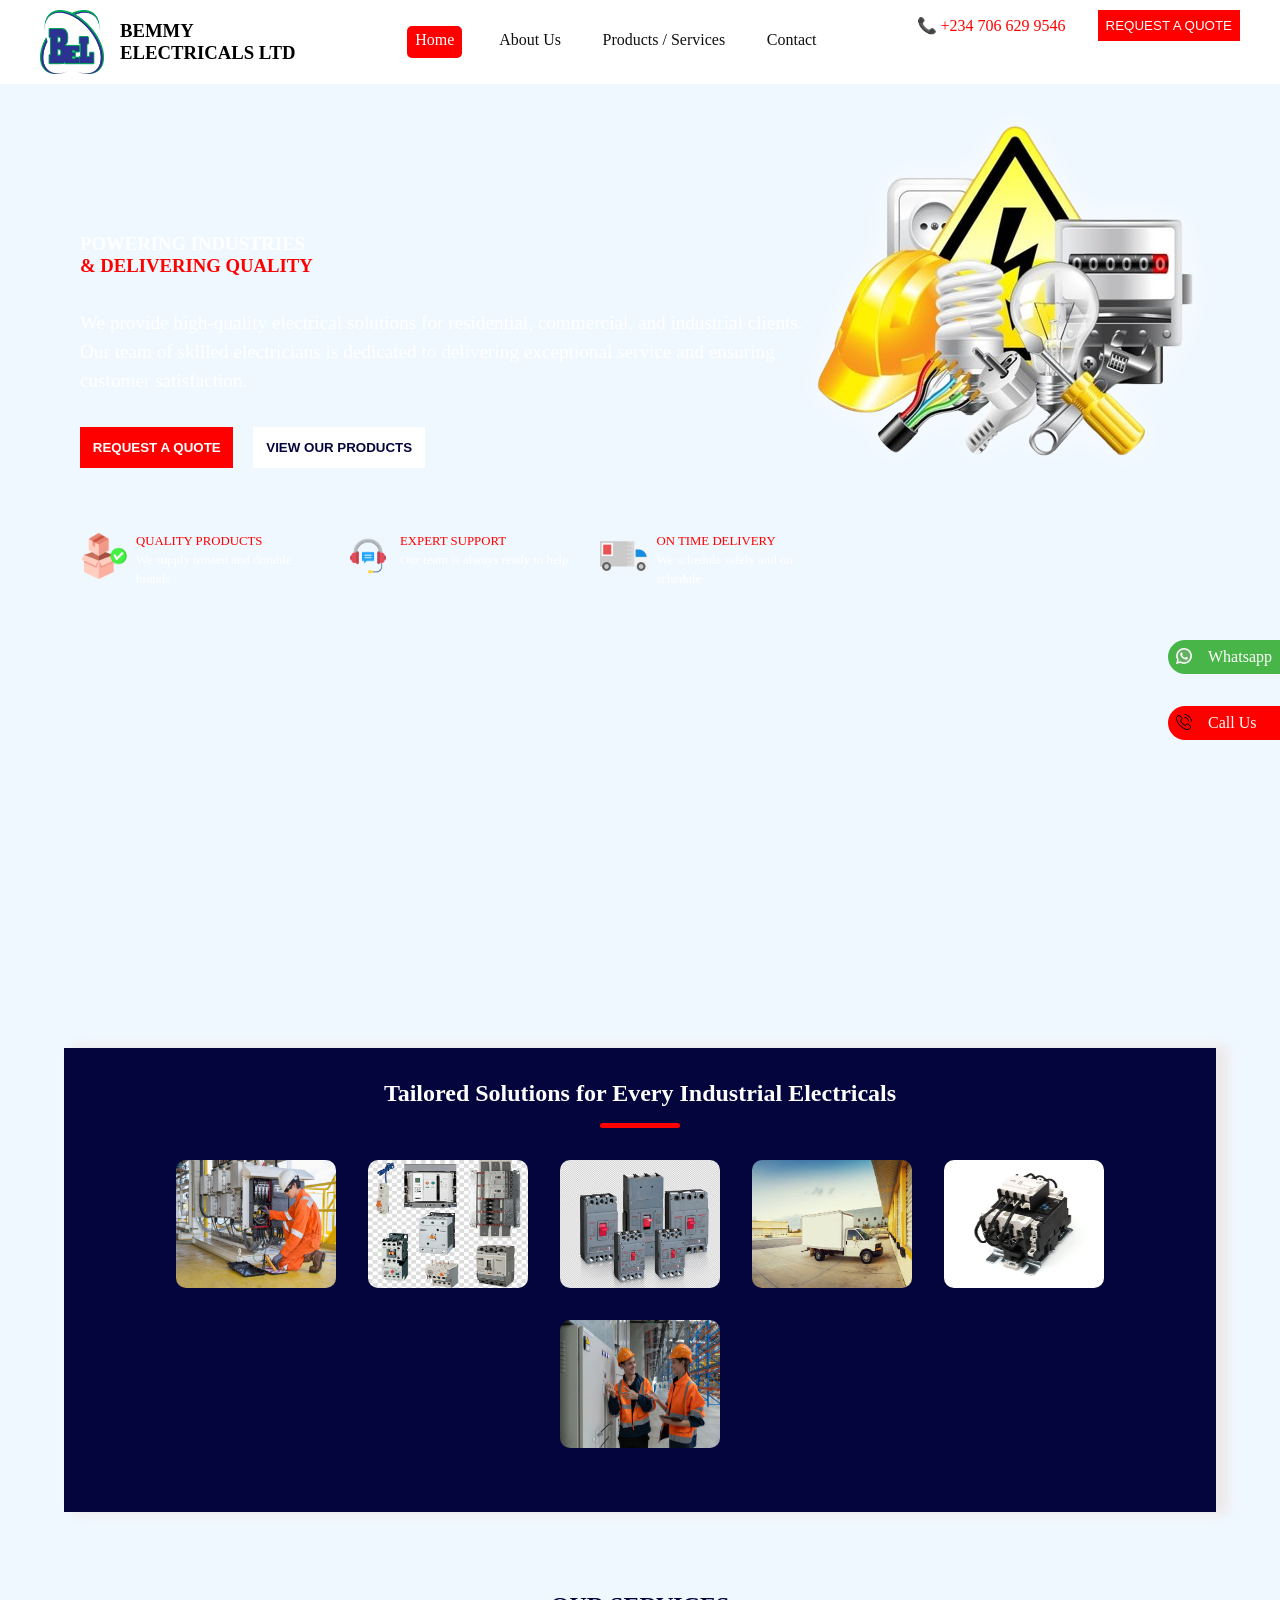
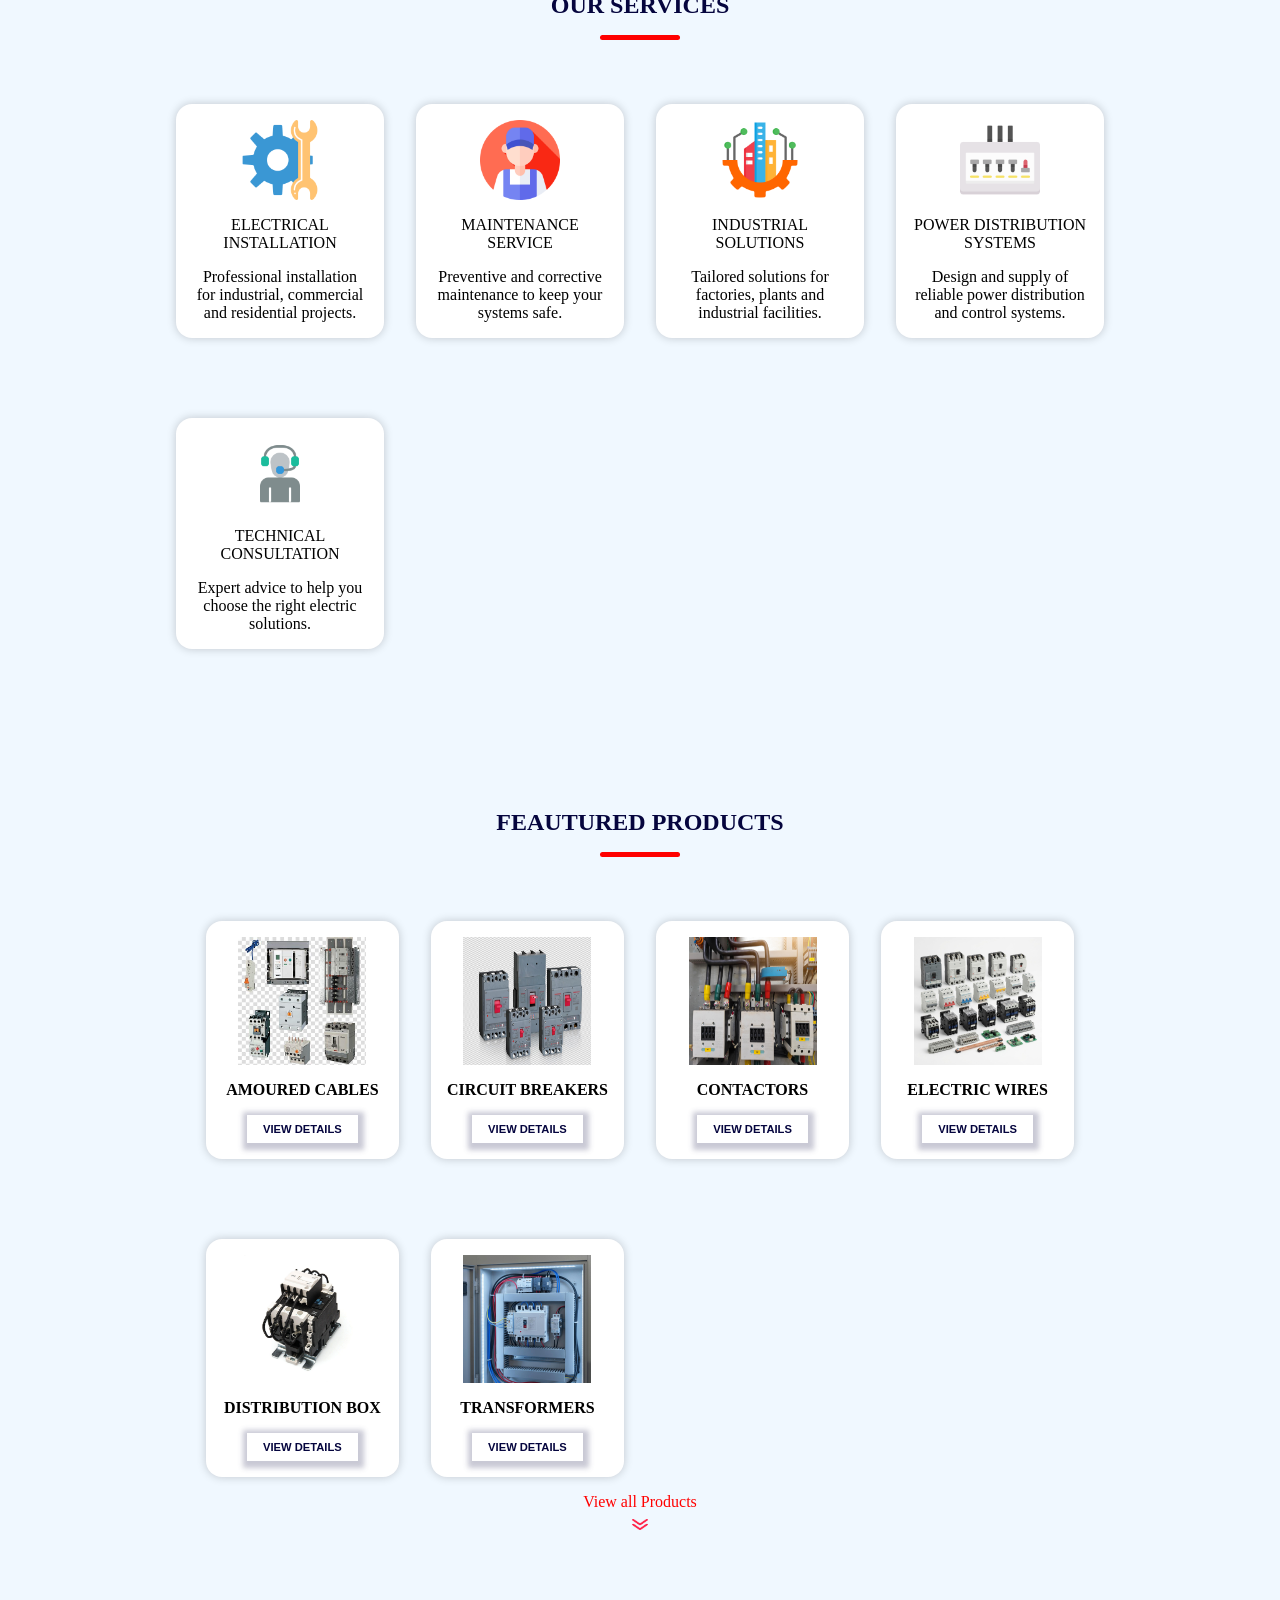
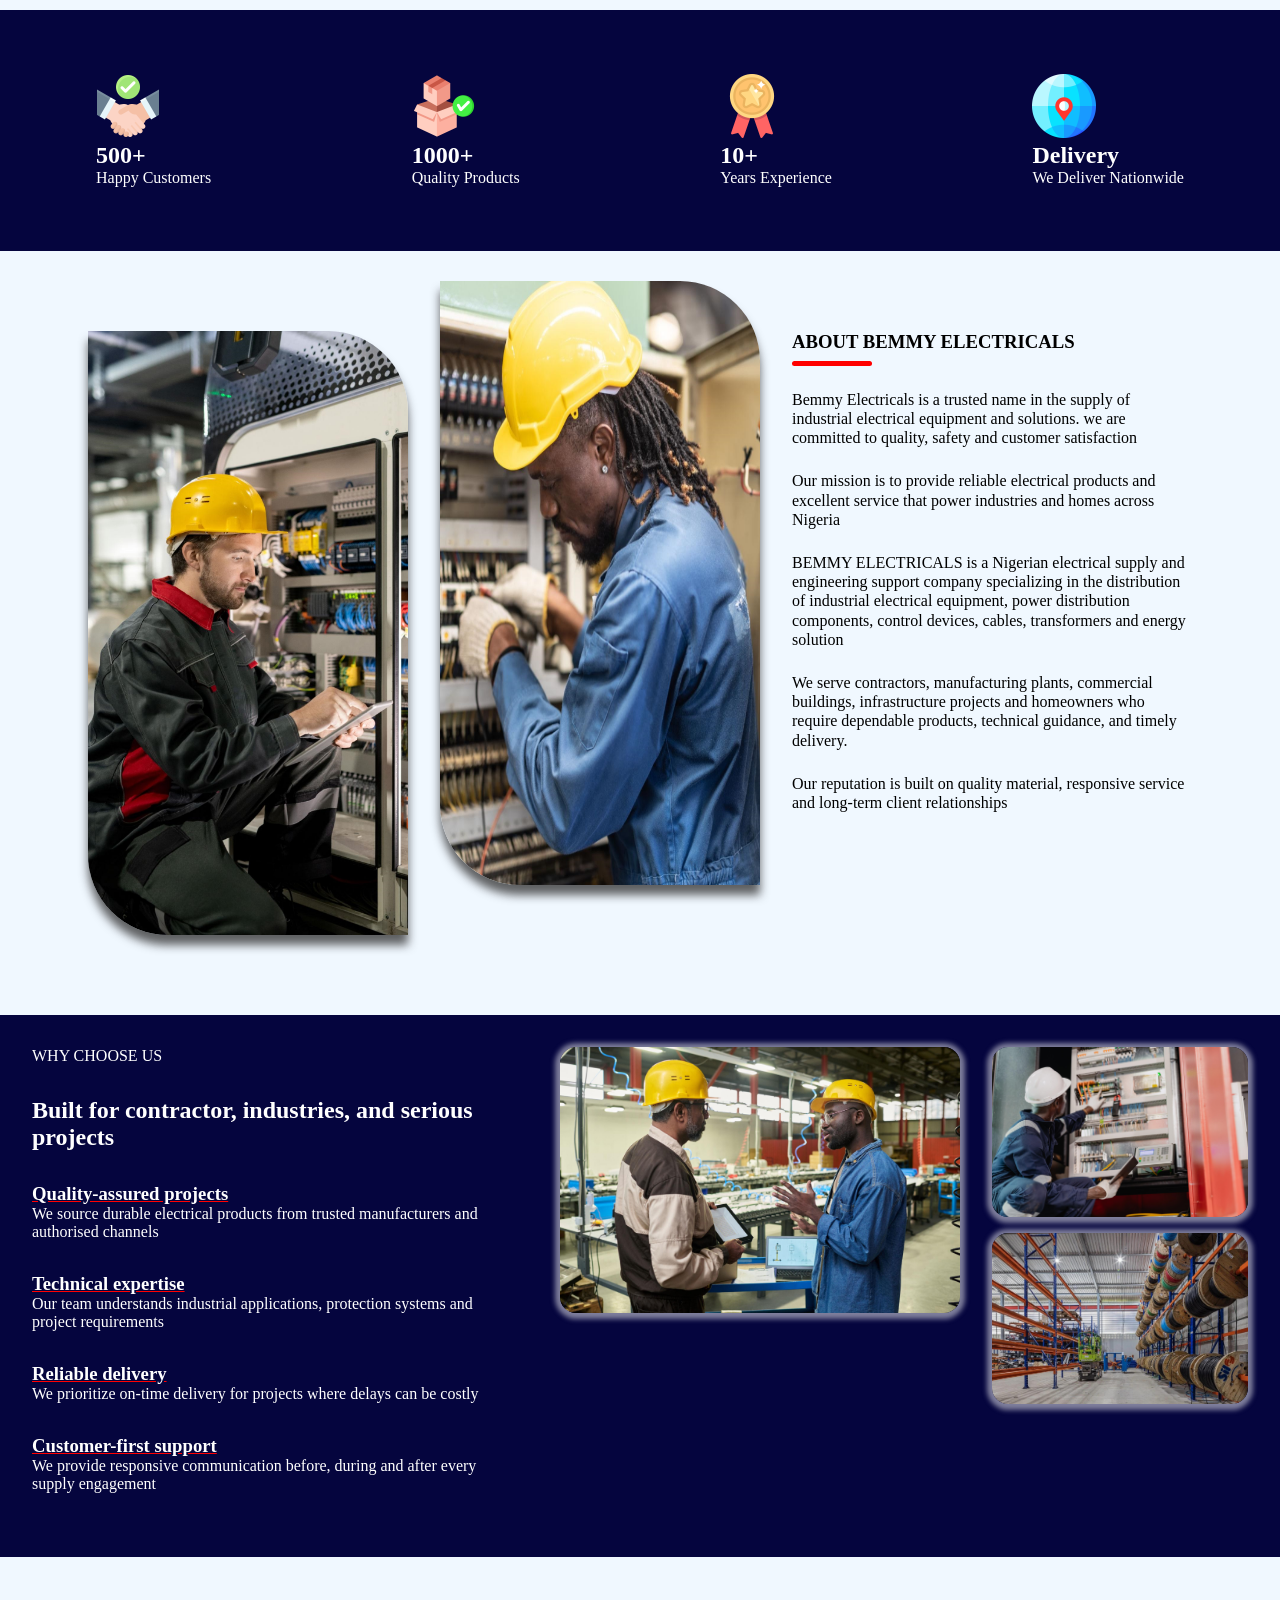
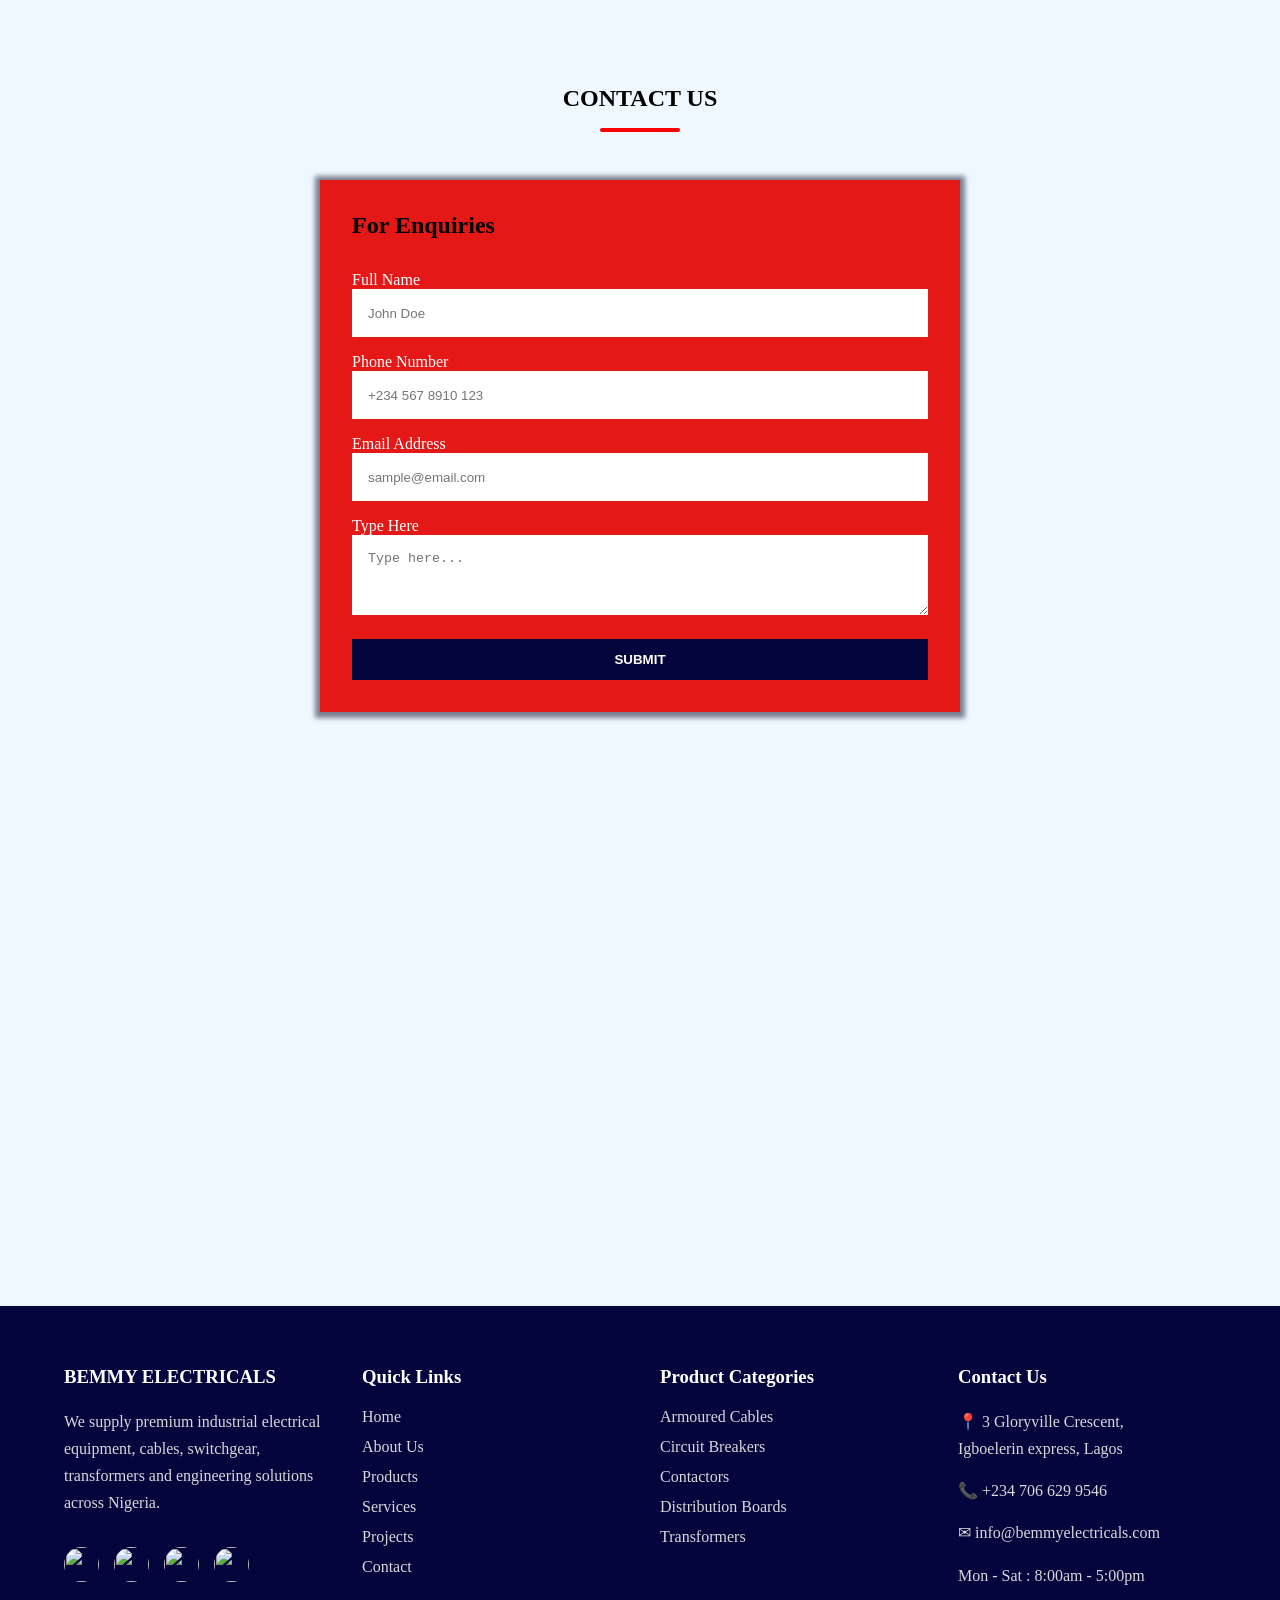
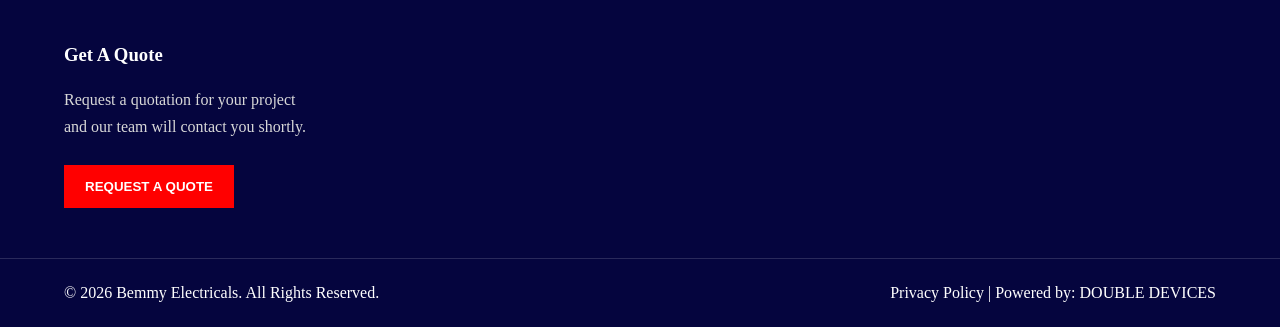
==== commit 349ee35a: "bemmy updated" ====
--- a/index.html
+++ b/index.html
@@ -117,32 +117,32 @@
         <div class="servicecontaner">
             
             <div class=servicecard>
-                <img src="bemmyassets/message.png">
+                <img src="bemmyicons/wrench.png">
                 <p>ELECTRICAL INSTALLATION</p>
                 <p>Professional installation for industrial, commercial and residential projects.</p>
 
             </div>
             <div class=servicecard>
-                <img src="bemmyassets/message.png">
+                <img src="bemmyicons/technician.png">
                 <p>MAINTENANCE SERVICE</p>
                 <p>Preventive and corrective maintenance to keep your systems safe.</p>
 
             </div>
            <div class=servicecard>
-                <img src="bemmyassets/message.png">
+                <img src="bemmyicons/infrastructure.png">
                 <p>INDUSTRIAL SOLUTIONS</p>
                 <p>Tailored solutions for factories, plants and industrial facilities.</p>
 
             </div>
             <div class=servicecard>
-                <img src="bemmyassets/message.png">
+                <img src="bemmyicons/fuse-box.png">
                 <p>POWER DISTRIBUTION SYSTEMS</p>
                 <p>Design and supply of reliable power distribution and control systems.</p>
 
             </div>
             
            <div class=servicecard>
-                <img src="bemmyassets/message.png">
+                <img src="bemmyicons/support.png">
                 <p>TECHNICAL CONSULTATION</p>
                 <p>Expert advice to help you choose the right electric solutions.</p>
 
--- a/bemmy.css
+++ b/bemmy.css
@@ -929,6 +929,7 @@
 .topnav a{
     font-size: 14px;
     width: 14rem;
+    
 }
 .topnav a.active{
     background:none;
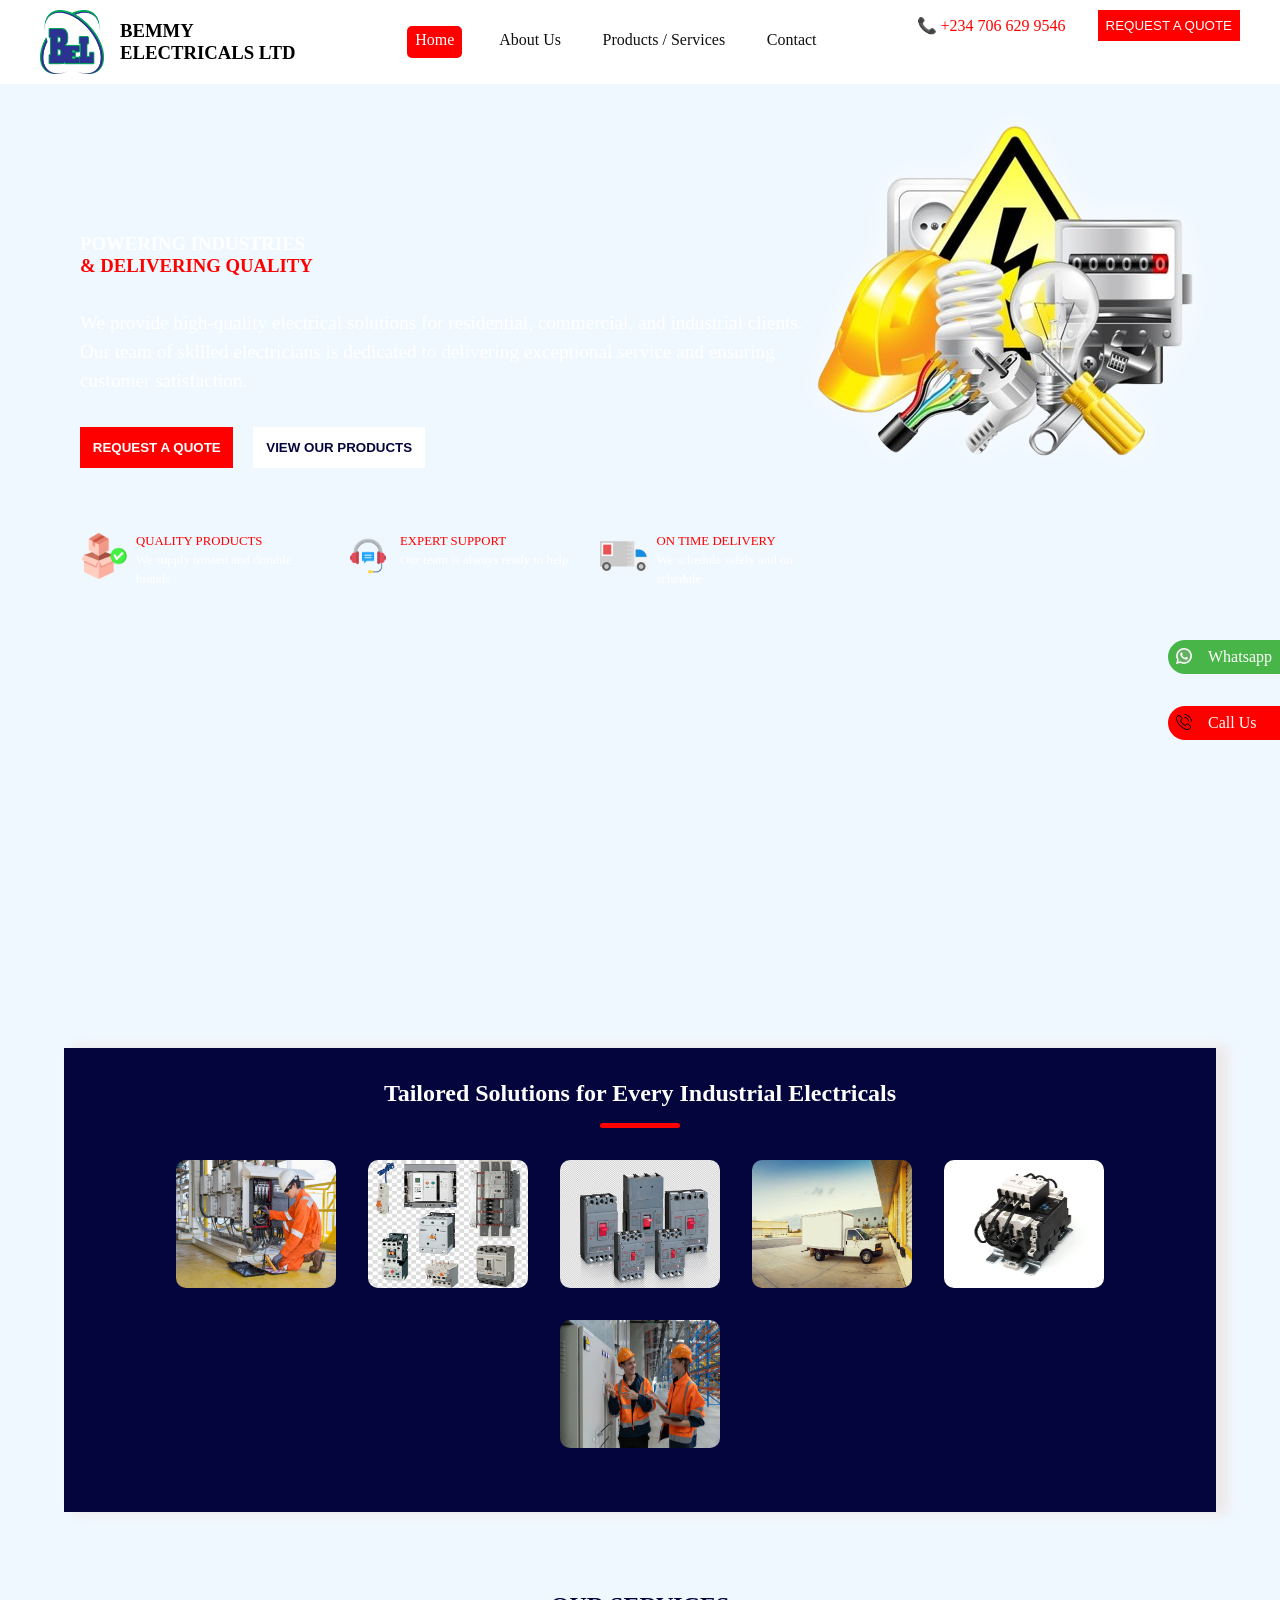
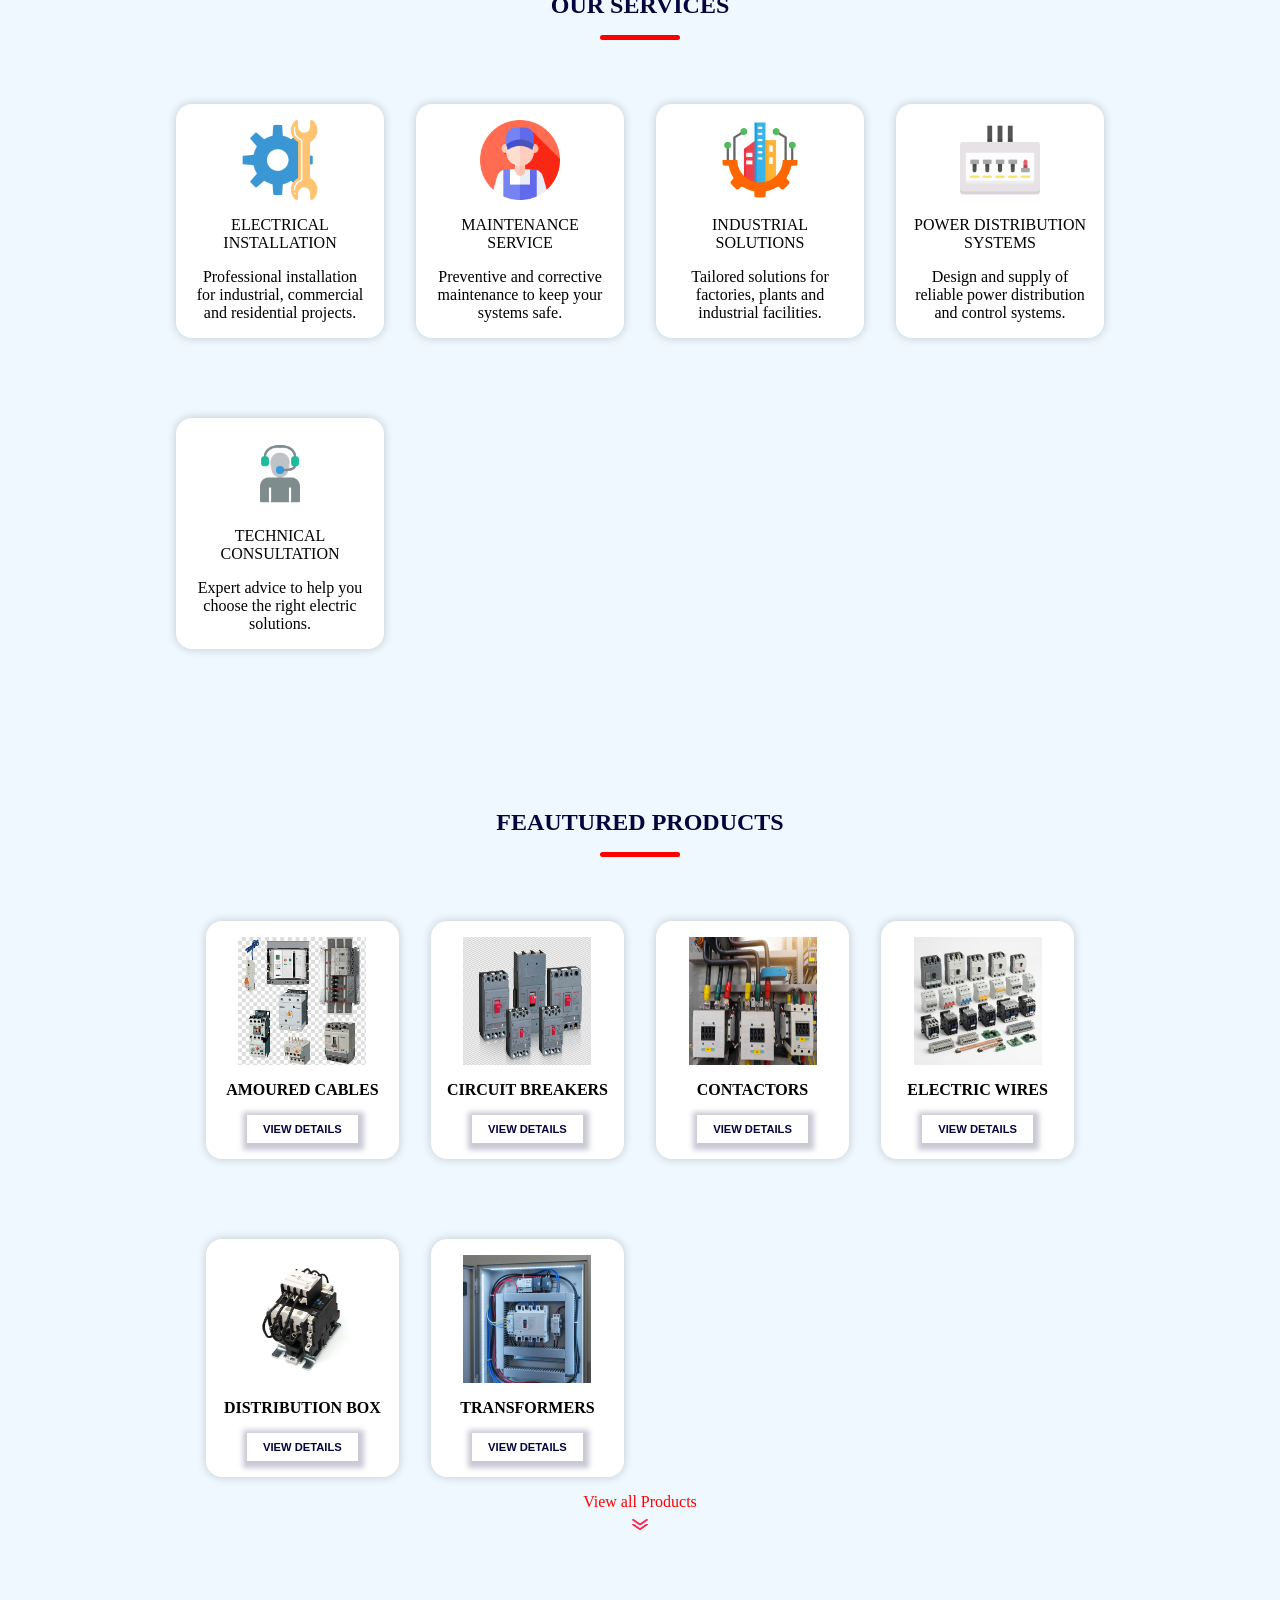
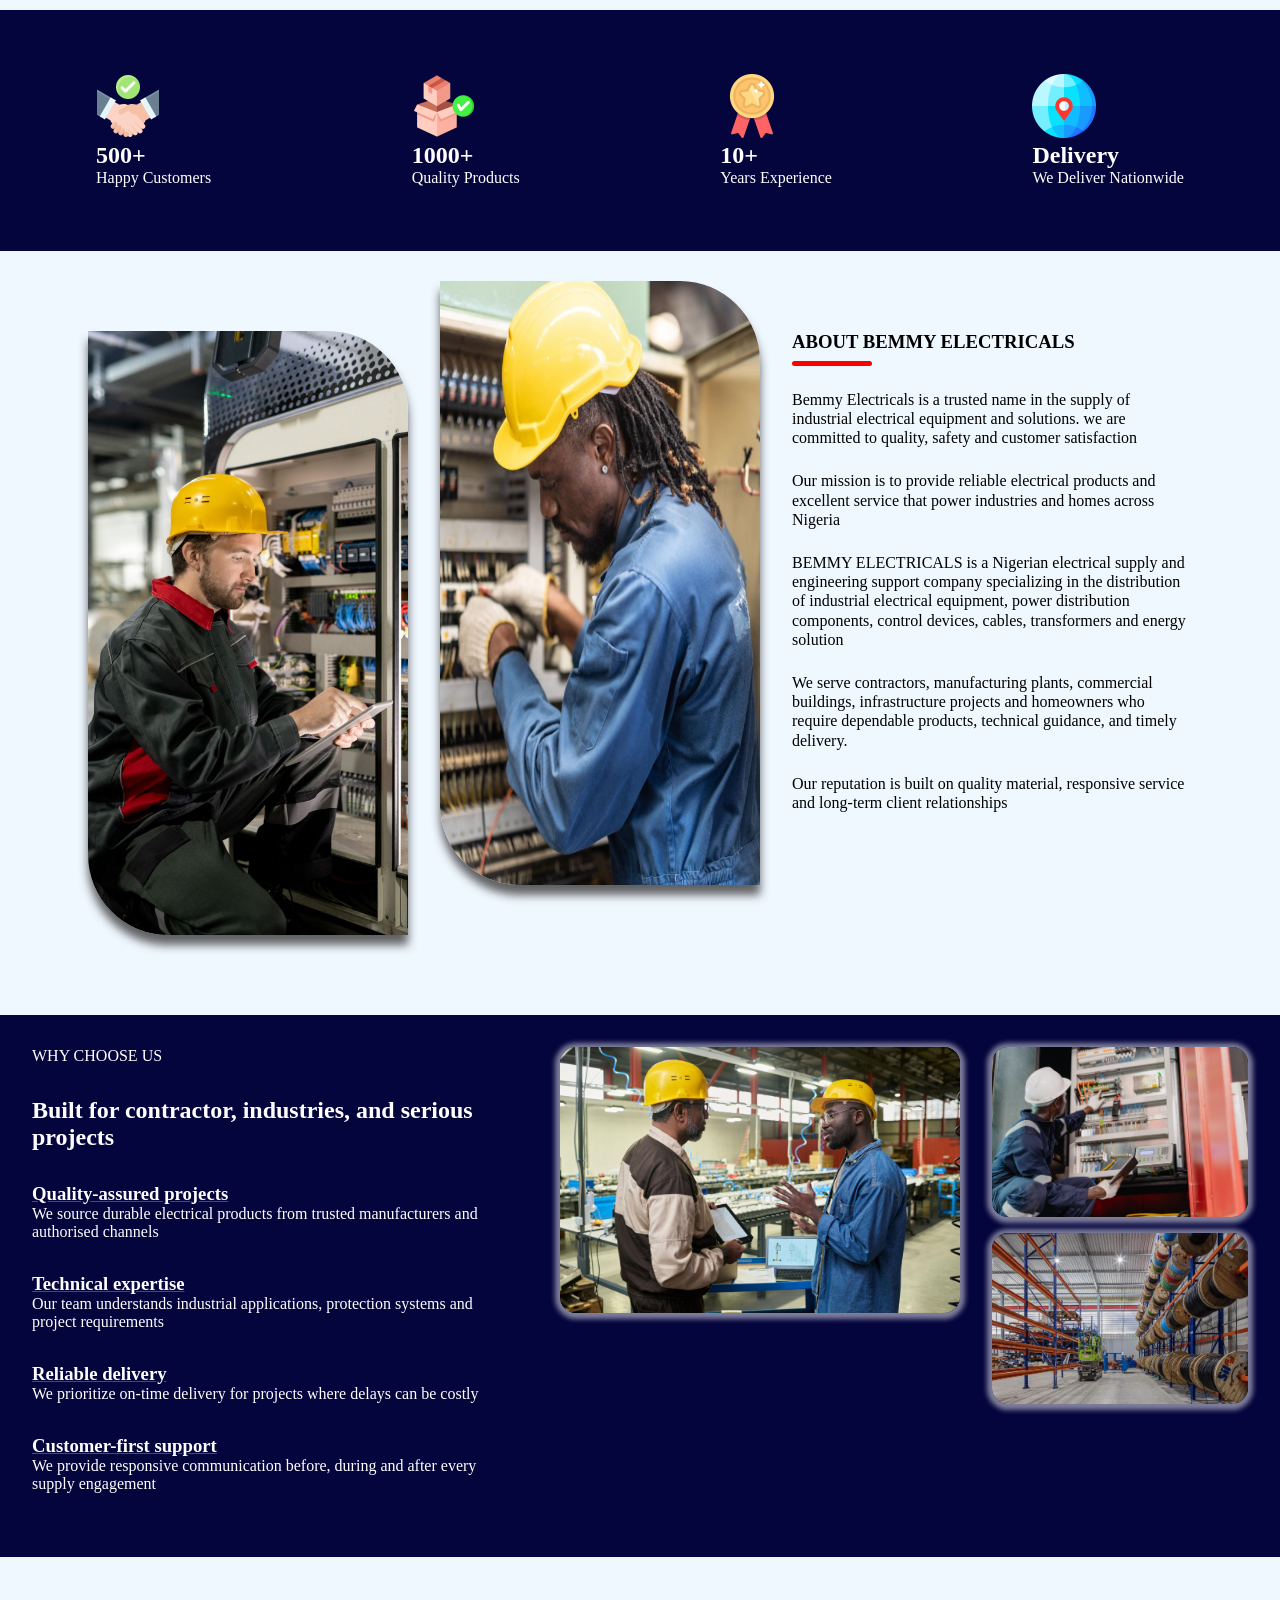
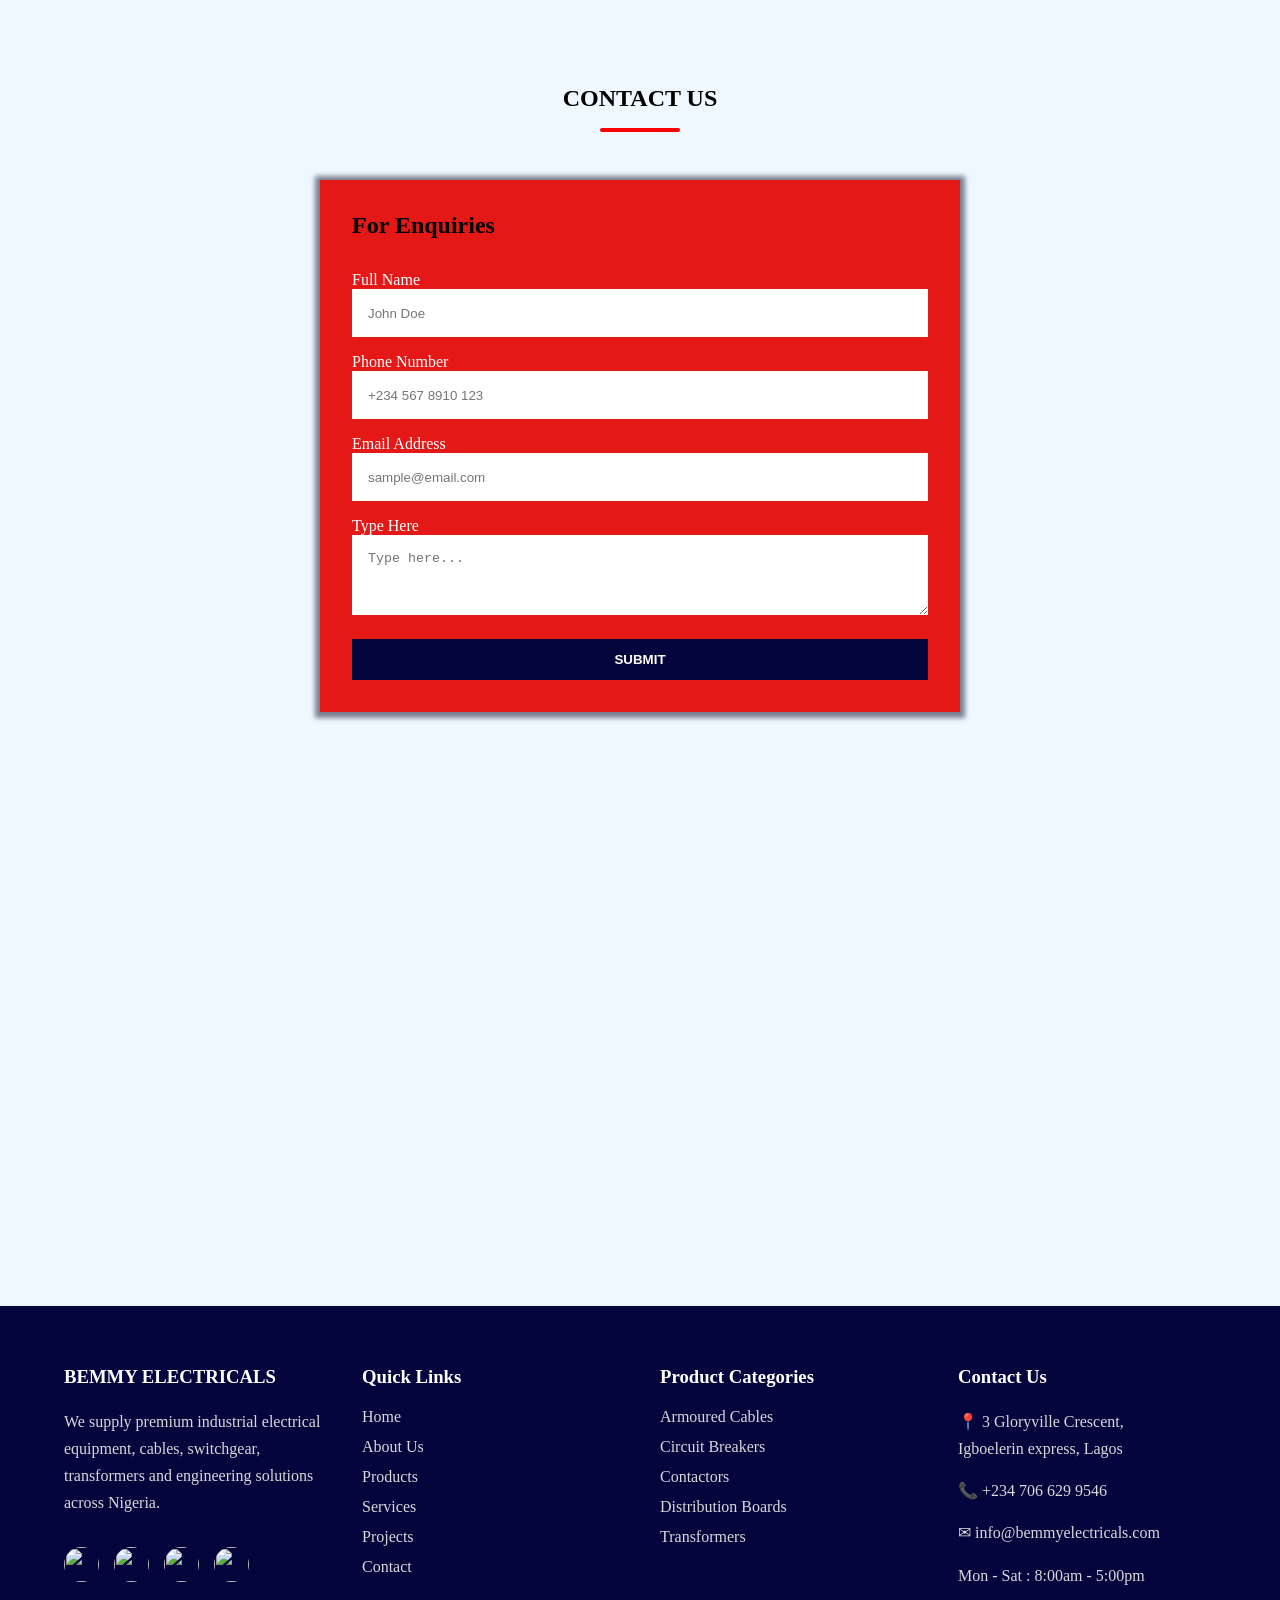
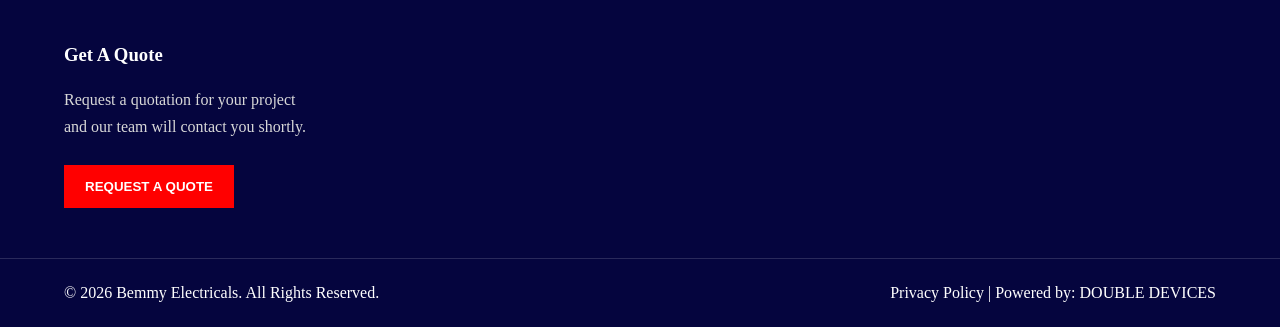
==== commit b72acef3: "scrolls fixed" ====
--- a/index.html
+++ b/index.html
@@ -111,18 +111,18 @@
 
     </div>
    </section>
-    <section class="section1">
+    <section class="section1 ">
          <h2>OUR SERVICES</h2>
          <div class="line"></div>
-        <div class="servicecontaner">
-            
-            <div class=servicecard>
+        <div class="servicecontaner scrolls">
+            
+            <div class=servicecard >
                 <img src="bemmyicons/wrench.png">
                 <p>ELECTRICAL INSTALLATION</p>
                 <p>Professional installation for industrial, commercial and residential projects.</p>
 
             </div>
-            <div class=servicecard>
+            <div class=servicecard >
                 <img src="bemmyicons/technician.png">
                 <p>MAINTENANCE SERVICE</p>
                 <p>Preventive and corrective maintenance to keep your systems safe.</p>
@@ -152,7 +152,7 @@
     <section class="section1">
          <h2>FEAUTURED PRODUCTS</h2>
          <div class="line"></div>
-        <div class="servicecontaner">
+        <div class="servicecontaner scrolls">
             
             <div class=servicecard2>
                 <img src="bemmyassets/b1.jpg">
@@ -232,7 +232,7 @@
             </div>
             
     </section>
-<section class="section3">
+<section class="section3 scrolls">
         <div class="section3img">
             <img src="bemmyassets/b8 - Copy.jpg">
             <img class="img2" src="bemmyassets/b - Copy.jpg">
--- a/bemmy.css
+++ b/bemmy.css
@@ -535,7 +535,16 @@
     color: black;
 }
 
-
+.scrolls {
+    opacity: 0;
+    transform: translateY(150px);
+    transition: opacity 2s ease, transform 2s ease;
+}
+
+.scrolls.active {
+    opacity: 1;
+    transform: translateY(0);
+}
 
 .footer{
 
@@ -905,6 +914,8 @@
 .hamburger{
     display:flex;
 }
+
+
 
 .topnav{
 
